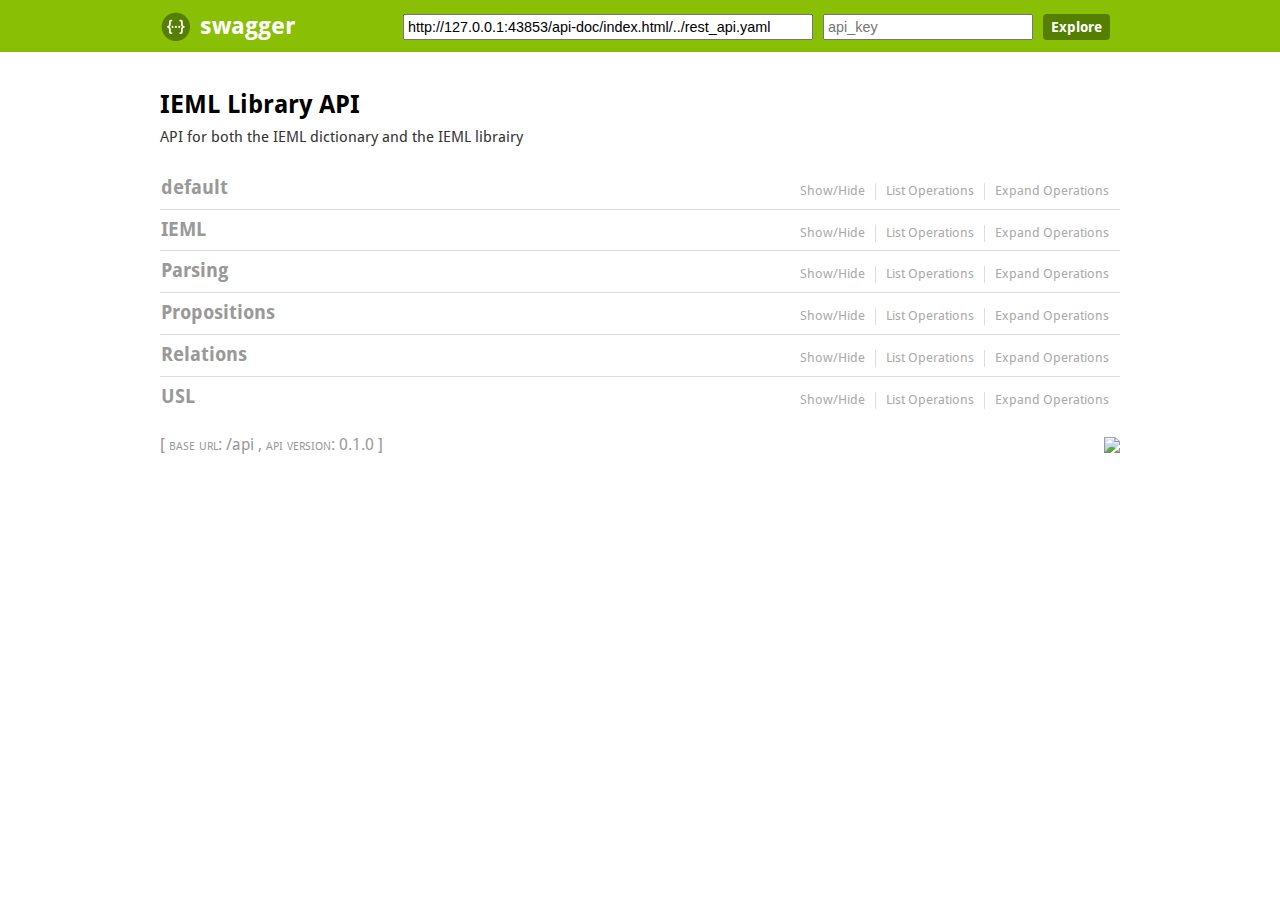
==== api-doc/index.html @ 980a337f "Merge branch 'features/dictionary_server' of https://github.com/IEMLdev/propositions-restful-server " ====
<!DOCTYPE html>
<html>
<head>
  <meta charset="UTF-8">
  <title>Swagger UI</title>
  <link rel="icon" type="image/png" href="images/favicon-32x32.png" sizes="32x32" />
  <link rel="icon" type="image/png" href="images/favicon-16x16.png" sizes="16x16" />
  <link href='css/typography.css' media='screen' rel='stylesheet' type='text/css'/>
  <link href='css/reset.css' media='screen' rel='stylesheet' type='text/css'/>
  <link href='css/screen.css' media='screen' rel='stylesheet' type='text/css'/>
  <link href='css/reset.css' media='print' rel='stylesheet' type='text/css'/>
  <link href='css/print.css' media='print' rel='stylesheet' type='text/css'/>
  <script src='lib/jquery-1.8.0.min.js' type='text/javascript'></script>
  <script src='lib/jquery.slideto.min.js' type='text/javascript'></script>
  <script src='lib/jquery.wiggle.min.js' type='text/javascript'></script>
  <script src='lib/jquery.ba-bbq.min.js' type='text/javascript'></script>
  <script src='lib/handlebars-2.0.0.js' type='text/javascript'></script>
  <script src='lib/underscore-min.js' type='text/javascript'></script>
  <script src='lib/backbone-min.js' type='text/javascript'></script>
  <script src='swagger-ui.js' type='text/javascript'></script>
  <script src='lib/highlight.7.3.pack.js' type='text/javascript'></script>
  <script src='lib/jsoneditor.min.js' type='text/javascript'></script>
  <script src='lib/marked.js' type='text/javascript'></script>
  <script src='lib/swagger-oauth.js' type='text/javascript'></script>

  <!-- Some basic translations -->
  <!-- <script src='lang/translator.js' type='text/javascript'></script> -->
  <!-- <script src='lang/ru.js' type='text/javascript'></script> -->
  <!-- <script src='lang/en.js' type='text/javascript'></script> -->

  <script type="text/javascript">
    $(function () {
      var url = window.location.search.match(/url=([^&]+)/);
      if (url && url.length > 1) {
        url = decodeURIComponent(url[1]);
      } else {
        url = "../rest_api.yaml";
      }

      // Pre load translate...
      if(window.SwaggerTranslator) {
        window.SwaggerTranslator.translate();
      }
      window.swaggerUi = new SwaggerUi({
        url: url,
        dom_id: "swagger-ui-container",
        supportedSubmitMethods: ['get', 'post', 'put', 'delete', 'patch'],
        onComplete: function(swaggerApi, swaggerUi){
          if(typeof initOAuth == "function") {
            initOAuth({
              clientId: "your-client-id",
              clientSecret: "your-client-secret-if-required",
              realm: "your-realms",
              appName: "your-app-name", 
              scopeSeparator: ",",
              additionalQueryStringParams: {}
            });
          }

          if(window.SwaggerTranslator) {
            window.SwaggerTranslator.translate();
          }

          $('pre code').each(function(i, e) {
            hljs.highlightBlock(e)
          });

          addApiKeyAuthorization();
        },
        onFailure: function(data) {
          log("Unable to Load SwaggerUI");
        },
        docExpansion: "none",
        jsonEditor: false,
        apisSorter: "alpha",
        defaultModelRendering: 'schema',
        showRequestHeaders: false
      });

      function addApiKeyAuthorization(){
        var key = encodeURIComponent($('#input_apiKey')[0].value);
        if(key && key.trim() != "") {
            var apiKeyAuth = new SwaggerClient.ApiKeyAuthorization("api_key", key, "query");
            window.swaggerUi.api.clientAuthorizations.add("api_key", apiKeyAuth);
            log("added key " + key);
        }
      }

      $('#input_apiKey').change(addApiKeyAuthorization);

      // if you have an apiKey you would like to pre-populate on the page for demonstration purposes...
      /*
        var apiKey = "myApiKeyXXXX123456789";
        $('#input_apiKey').val(apiKey);
      */

      window.swaggerUi.load();

      function log() {
        if ('console' in window) {
          console.log.apply(console, arguments);
        }
      }
  });
  </script>
</head>

<body class="swagger-section">
<div id='header'>
  <div class="swagger-ui-wrap">
    <a id="logo" href="http://swagger.io">swagger</a>
    <form id='api_selector'>
      <div class='input'><input placeholder="http://example.com/api" id="input_baseUrl" name="baseUrl" type="text"/></div>
      <div class='input'><input placeholder="api_key" id="input_apiKey" name="apiKey" type="text"/></div>
      <div class='input'><a id="explore" href="#" data-sw-translate>Explore</a></div>
    </form>
  </div>
</div>

<div id="message-bar" class="swagger-ui-wrap" data-sw-translate>&nbsp;</div>
<div id="swagger-ui-container" class="swagger-ui-wrap"></div>
</body>
</html>
---- api-doc/css/typography.css ----
/* Google Font's Droid Sans */
@font-face {
  font-family: 'Droid Sans';
  font-style: normal;
  font-weight: 400;
  src: local('Droid Sans'), local('DroidSans'), url('../fonts/DroidSans.ttf') format('truetype');
}
/* Google Font's Droid Sans Bold */
@font-face {
  font-family: 'Droid Sans';
  font-style: normal;
  font-weight: 700;
  src: local('Droid Sans Bold'), local('DroidSans-Bold'), url('../fonts/DroidSans-Bold.ttf') format('truetype');
}
---- api-doc/css/screen.css ----
/* Original style from softwaremaniacs.org (c) Ivan Sagalaev <Maniac@SoftwareManiacs.Org> */
.swagger-section pre code {
  display: block;
  padding: 0.5em;
  background: #F0F0F0;
}
.swagger-section pre code,
.swagger-section pre .subst,
.swagger-section pre .tag .title,
.swagger-section pre .lisp .title,
.swagger-section pre .clojure .built_in,
.swagger-section pre .nginx .title {
  color: black;
}
.swagger-section pre .string,
.swagger-section pre .title,
.swagger-section pre .constant,
.swagger-section pre .parent,
.swagger-section pre .tag .value,
.swagger-section pre .rules .value,
.swagger-section pre .rules .value .number,
.swagger-section pre .preprocessor,
.swagger-section pre .ruby .symbol,
.swagger-section pre .ruby .symbol .string,
.swagger-section pre .aggregate,
.swagger-section pre .template_tag,
.swagger-section pre .django .variable,
.swagger-section pre .smalltalk .class,
.swagger-section pre .addition,
.swagger-section pre .flow,
.swagger-section pre .stream,
.swagger-section pre .bash .variable,
.swagger-section pre .apache .tag,
.swagger-section pre .apache .cbracket,
.swagger-section pre .tex .command,
.swagger-section pre .tex .special,
.swagger-section pre .erlang_repl .function_or_atom,
.swagger-section pre .markdown .header {
  color: #800;
}
.swagger-section pre .comment,
.swagger-section pre .annotation,
.swagger-section pre .template_comment,
.swagger-section pre .diff .header,
.swagger-section pre .chunk,
.swagger-section pre .markdown .blockquote {
  color: #888;
}
.swagger-section pre .number,
.swagger-section pre .date,
.swagger-section pre .regexp,
.swagger-section pre .literal,
.swagger-section pre .smalltalk .symbol,
.swagger-section pre .smalltalk .char,
.swagger-section pre .go .constant,
.swagger-section pre .change,
.swagger-section pre .markdown .bullet,
.swagger-section pre .markdown .link_url {
  color: #080;
}
.swagger-section pre .label,
.swagger-section pre .javadoc,
.swagger-section pre .ruby .string,
.swagger-section pre .decorator,
.swagger-section pre .filter .argument,
.swagger-section pre .localvars,
.swagger-section pre .array,
.swagger-section pre .attr_selector,
.swagger-section pre .important,
.swagger-section pre .pseudo,
.swagger-section pre .pi,
.swagger-section pre .doctype,
.swagger-section pre .deletion,
.swagger-section pre .envvar,
.swagger-section pre .shebang,
.swagger-section pre .apache .sqbracket,
.swagger-section pre .nginx .built_in,
.swagger-section pre .tex .formula,
.swagger-section pre .erlang_repl .reserved,
.swagger-section pre .prompt,
.swagger-section pre .markdown .link_label,
.swagger-section pre .vhdl .attribute,
.swagger-section pre .clojure .attribute,
.swagger-section pre .coffeescript .property {
  color: #8888ff;
}
.swagger-section pre .keyword,
.swagger-section pre .id,
.swagger-section pre .phpdoc,
.swagger-section pre .title,
.swagger-section pre .built_in,
.swagger-section pre .aggregate,
.swagger-section pre .css .tag,
.swagger-section pre .javadoctag,
.swagger-section pre .phpdoc,
.swagger-section pre .yardoctag,
.swagger-section pre .smalltalk .class,
.swagger-section pre .winutils,
.swagger-section pre .bash .variable,
.swagger-section pre .apache .tag,
.swagger-section pre .go .typename,
.swagger-section pre .tex .command,
.swagger-section pre .markdown .strong,
.swagger-section pre .request,
.swagger-section pre .status {
  font-weight: bold;
}
.swagger-section pre .markdown .emphasis {
  font-style: italic;
}
.swagger-section pre .nginx .built_in {
  font-weight: normal;
}
.swagger-section pre .coffeescript .javascript,
.swagger-section pre .javascript .xml,
.swagger-section pre .tex .formula,
.swagger-section pre .xml .javascript,
.swagger-section pre .xml .vbscript,
.swagger-section pre .xml .css,
.swagger-section pre .xml .cdata {
  opacity: 0.5;
}
.swagger-section .swagger-ui-wrap {
  line-height: 1;
  font-family: "Droid Sans", sans-serif;
  max-width: 960px;
  margin-left: auto;
  margin-right: auto;
  /* JSONEditor specific styling */
}
.swagger-section .swagger-ui-wrap b,
.swagger-section .swagger-ui-wrap strong {
  font-family: "Droid Sans", sans-serif;
  font-weight: bold;
}
.swagger-section .swagger-ui-wrap q,
.swagger-section .swagger-ui-wrap blockquote {
  quotes: none;
}
.swagger-section .swagger-ui-wrap p {
  line-height: 1.4em;
  padding: 0 0 10px;
  color: #333333;
}
.swagger-section .swagger-ui-wrap q:before,
.swagger-section .swagger-ui-wrap q:after,
.swagger-section .swagger-ui-wrap blockquote:before,
.swagger-section .swagger-ui-wrap blockquote:after {
  content: none;
}
.swagger-section .swagger-ui-wrap .heading_with_menu h1,
.swagger-section .swagger-ui-wrap .heading_with_menu h2,
.swagger-section .swagger-ui-wrap .heading_with_menu h3,
.swagger-section .swagger-ui-wrap .heading_with_menu h4,
.swagger-section .swagger-ui-wrap .heading_with_menu h5,
.swagger-section .swagger-ui-wrap .heading_with_menu h6 {
  display: block;
  clear: none;
  float: left;
  -moz-box-sizing: border-box;
  -webkit-box-sizing: border-box;
  -ms-box-sizing: border-box;
  box-sizing: border-box;
  width: 60%;
}
.swagger-section .swagger-ui-wrap table {
  border-collapse: collapse;
  border-spacing: 0;
}
.swagger-section .swagger-ui-wrap table thead tr th {
  padding: 5px;
  font-size: 0.9em;
  color: #666666;
  border-bottom: 1px solid #999999;
}
.swagger-section .swagger-ui-wrap table tbody tr:last-child td {
  border-bottom: none;
}
.swagger-section .swagger-ui-wrap table tbody tr.offset {
  background-color: #f0f0f0;
}
.swagger-section .swagger-ui-wrap table tbody tr td {
  padding: 6px;
  font-size: 0.9em;
  border-bottom: 1px solid #cccccc;
  vertical-align: top;
  line-height: 1.3em;
}
.swagger-section .swagger-ui-wrap ol {
  margin: 0px 0 10px;
  padding: 0 0 0 18px;
  list-style-type: decimal;
}
.swagger-section .swagger-ui-wrap ol li {
  padding: 5px 0px;
  font-size: 0.9em;
  color: #333333;
}
.swagger-section .swagger-ui-wrap ol,
.swagger-section .swagger-ui-wrap ul {
  list-style: none;
}
.swagger-section .swagger-ui-wrap h1 a,
.swagger-section .swagger-ui-wrap h2 a,
.swagger-section .swagger-ui-wrap h3 a,
.swagger-section .swagger-ui-wrap h4 a,
.swagger-section .swagger-ui-wrap h5 a,
.swagger-section .swagger-ui-wrap h6 a {
  text-decoration: none;
}
.swagger-section .swagger-ui-wrap h1 a:hover,
.swagger-section .swagger-ui-wrap h2 a:hover,
.swagger-section .swagger-ui-wrap h3 a:hover,
.swagger-section .swagger-ui-wrap h4 a:hover,
.swagger-section .swagger-ui-wrap h5 a:hover,
.swagger-section .swagger-ui-wrap h6 a:hover {
  text-decoration: underline;
}
.swagger-section .swagger-ui-wrap h1 span.divider,
.swagger-section .swagger-ui-wrap h2 span.divider,
.swagger-section .swagger-ui-wrap h3 span.divider,
.swagger-section .swagger-ui-wrap h4 span.divider,
.swagger-section .swagger-ui-wrap h5 span.divider,
.swagger-section .swagger-ui-wrap h6 span.divider {
  color: #aaaaaa;
}
.swagger-section .swagger-ui-wrap a {
  color: #547f00;
}
.swagger-section .swagger-ui-wrap a img {
  border: none;
}
.swagger-section .swagger-ui-wrap article,
.swagger-section .swagger-ui-wrap aside,
.swagger-section .swagger-ui-wrap details,
.swagger-section .swagger-ui-wrap figcaption,
.swagger-section .swagger-ui-wrap figure,
.swagger-section .swagger-ui-wrap footer,
.swagger-section .swagger-ui-wrap header,
.swagger-section .swagger-ui-wrap hgroup,
.swagger-section .swagger-ui-wrap menu,
.swagger-section .swagger-ui-wrap nav,
.swagger-section .swagger-ui-wrap section,
.swagger-section .swagger-ui-wrap summary {
  display: block;
}
.swagger-section .swagger-ui-wrap pre {
  font-family: "Anonymous Pro", "Menlo", "Consolas", "Bitstream Vera Sans Mono", "Courier New", monospace;
  background-color: #fcf6db;
  border: 1px solid #e5e0c6;
  padding: 10px;
}
.swagger-section .swagger-ui-wrap pre code {
  line-height: 1.6em;
  background: none;
}
.swagger-section .swagger-ui-wrap .content > .content-type > div > label {
  clear: both;
  display: block;
  color: #0F6AB4;
  font-size: 1.1em;
  margin: 0;
  padding: 15px 0 5px;
}
.swagger-section .swagger-ui-wrap .content pre {
  font-size: 12px;
  margin-top: 5px;
  padding: 5px;
}
.swagger-section .swagger-ui-wrap .icon-btn {
  cursor: pointer;
}
.swagger-section .swagger-ui-wrap .info_title {
  padding-bottom: 10px;
  font-weight: bold;
  font-size: 25px;
}
.swagger-section .swagger-ui-wrap .footer {
  margin-top: 20px;
}
.swagger-section .swagger-ui-wrap p.big,
.swagger-section .swagger-ui-wrap div.big p {
  font-size: 1em;
  margin-bottom: 10px;
}
.swagger-section .swagger-ui-wrap form.fullwidth ol li.string input,
.swagger-section .swagger-ui-wrap form.fullwidth ol li.url input,
.swagger-section .swagger-ui-wrap form.fullwidth ol li.text textarea,
.swagger-section .swagger-ui-wrap form.fullwidth ol li.numeric input {
  width: 500px !important;
}
.swagger-section .swagger-ui-wrap .info_license {
  padding-bottom: 5px;
}
.swagger-section .swagger-ui-wrap .info_tos {
  padding-bottom: 5px;
}
.swagger-section .swagger-ui-wrap .message-fail {
  color: #cc0000;
}
.swagger-section .swagger-ui-wrap .info_url {
  padding-bottom: 5px;
}
.swagger-section .swagger-ui-wrap .info_email {
  padding-bottom: 5px;
}
.swagger-section .swagger-ui-wrap .info_name {
  padding-bottom: 5px;
}
.swagger-section .swagger-ui-wrap .info_description {
  padding-bottom: 10px;
  font-size: 15px;
}
.swagger-section .swagger-ui-wrap .markdown ol li,
.swagger-section .swagger-ui-wrap .markdown ul li {
  padding: 3px 0px;
  line-height: 1.4em;
  color: #333333;
}
.swagger-section .swagger-ui-wrap form.formtastic fieldset.inputs ol li.string input,
.swagger-section .swagger-ui-wrap form.formtastic fieldset.inputs ol li.url input,
.swagger-section .swagger-ui-wrap form.formtastic fieldset.inputs ol li.numeric input {
  display: block;
  padding: 4px;
  width: auto;
  clear: both;
}
.swagger-section .swagger-ui-wrap form.formtastic fieldset.inputs ol li.string input.title,
.swagger-section .swagger-ui-wrap form.formtastic fieldset.inputs ol li.url input.title,
.swagger-section .swagger-ui-wrap form.formtastic fieldset.inputs ol li.numeric input.title {
  font-size: 1.3em;
}
.swagger-section .swagger-ui-wrap table.fullwidth {
  width: 100%;
}
.swagger-section .swagger-ui-wrap .model-signature {
  font-family: "Droid Sans", sans-serif;
  font-size: 1em;
  line-height: 1.5em;
}
.swagger-section .swagger-ui-wrap .model-signature .signature-nav a {
  text-decoration: none;
  color: #AAA;
}
.swagger-section .swagger-ui-wrap .model-signature .signature-nav a:hover {
  text-decoration: underline;
  color: black;
}
.swagger-section .swagger-ui-wrap .model-signature .signature-nav .selected {
  color: black;
  text-decoration: none;
}
.swagger-section .swagger-ui-wrap .model-signature .propType {
  color: #5555aa;
}
.swagger-section .swagger-ui-wrap .model-signature pre:hover {
  background-color: #ffffdd;
}
.swagger-section .swagger-ui-wrap .model-signature pre {
  font-size: .85em;
  line-height: 1.2em;
  overflow: auto;
  max-height: 200px;
  cursor: pointer;
}
.swagger-section .swagger-ui-wrap .model-signature ul.signature-nav {
  display: block;
  margin: 0;
  padding: 0;
}
.swagger-section .swagger-ui-wrap .model-signature ul.signature-nav li:last-child {
  padding-right: 0;
  border-right: none;
}
.swagger-section .swagger-ui-wrap .model-signature ul.signature-nav li {
  float: left;
  margin: 0 5px 5px 0;
  padding: 2px 5px 2px 0;
  border-right: 1px solid #ddd;
}
.swagger-section .swagger-ui-wrap .model-signature .propOpt {
  color: #555;
}
.swagger-section .swagger-ui-wrap .model-signature .snippet small {
  font-size: 0.75em;
}
.swagger-section .swagger-ui-wrap .model-signature .propOptKey {
  font-style: italic;
}
.swagger-section .swagger-ui-wrap .model-signature .description .strong {
  font-weight: bold;
  color: #000;
  font-size: .9em;
}
.swagger-section .swagger-ui-wrap .model-signature .description div {
  font-size: 0.9em;
  line-height: 1.5em;
  margin-left: 1em;
}
.swagger-section .swagger-ui-wrap .model-signature .description .stronger {
  font-weight: bold;
  color: #000;
}
.swagger-section .swagger-ui-wrap .model-signature .description .propWrap .optionsWrapper {
  border-spacing: 0;
  position: absolute;
  background-color: #ffffff;
  border: 1px solid #bbbbbb;
  display: none;
  font-size: 11px;
  max-width: 400px;
  line-height: 30px;
  color: black;
  padding: 5px;
  margin-left: 10px;
}
.swagger-section .swagger-ui-wrap .model-signature .description .propWrap .optionsWrapper th {
  text-align: center;
  background-color: #eeeeee;
  border: 1px solid #bbbbbb;
  font-size: 11px;
  color: #666666;
  font-weight: bold;
  padding: 5px;
  line-height: 15px;
}
.swagger-section .swagger-ui-wrap .model-signature .description .propWrap .optionsWrapper .optionName {
  font-weight: bold;
}
.swagger-section .swagger-ui-wrap .model-signature .description .propDesc.markdown > p:first-child,
.swagger-section .swagger-ui-wrap .model-signature .description .propDesc.markdown > p:last-child {
  display: inline;
}
.swagger-section .swagger-ui-wrap .model-signature .description .propDesc.markdown > p:not(:first-child):before {
  display: block;
  content: '';
}
.swagger-section .swagger-ui-wrap .model-signature .description span:last-of-type.propDesc.markdown > p:only-child {
  margin-right: -3px;
}
.swagger-section .swagger-ui-wrap .model-signature .propName {
  font-weight: bold;
}
.swagger-section .swagger-ui-wrap .model-signature .signature-container {
  clear: both;
}
.swagger-section .swagger-ui-wrap .body-textarea {
  width: 300px;
  height: 100px;
  border: 1px solid #aaa;
}
.swagger-section .swagger-ui-wrap .markdown p code,
.swagger-section .swagger-ui-wrap .markdown li code {
  font-family: "Anonymous Pro", "Menlo", "Consolas", "Bitstream Vera Sans Mono", "Courier New", monospace;
  background-color: #f0f0f0;
  color: black;
  padding: 1px 3px;
}
.swagger-section .swagger-ui-wrap .required {
  font-weight: bold;
}
.swagger-section .swagger-ui-wrap .editor_holder {
  font-family: "Anonymous Pro", "Menlo", "Consolas", "Bitstream Vera Sans Mono", "Courier New", monospace;
  font-size: 0.9em;
}
.swagger-section .swagger-ui-wrap .editor_holder label {
  font-weight: normal!important;
  /* JSONEditor uses bold by default for all labels, we revert that back to normal to not give the impression that by default fields are required */
}
.swagger-section .swagger-ui-wrap .editor_holder label.required {
  font-weight: bold!important;
}
.swagger-section .swagger-ui-wrap input.parameter {
  width: 300px;
  border: 1px solid #aaa;
}
.swagger-section .swagger-ui-wrap h1 {
  color: black;
  font-size: 1.5em;
  line-height: 1.3em;
  padding: 10px 0 10px 0;
  font-family: "Droid Sans", sans-serif;
  font-weight: bold;
}
.swagger-section .swagger-ui-wrap .heading_with_menu {
  float: none;
  clear: both;
  overflow: hidden;
  display: block;
}
.swagger-section .swagger-ui-wrap .heading_with_menu ul {
  display: block;
  clear: none;
  float: right;
  -moz-box-sizing: border-box;
  -webkit-box-sizing: border-box;
  -ms-box-sizing: border-box;
  box-sizing: border-box;
  margin-top: 10px;
}
.swagger-section .swagger-ui-wrap h2 {
  color: black;
  font-size: 1.3em;
  padding: 10px 0 10px 0;
}
.swagger-section .swagger-ui-wrap h2 a {
  color: black;
}
.swagger-section .swagger-ui-wrap h2 span.sub {
  font-size: 0.7em;
  color: #999999;
  font-style: italic;
}
.swagger-section .swagger-ui-wrap h2 span.sub a {
  color: #777777;
}
.swagger-section .swagger-ui-wrap span.weak {
  color: #666666;
}
.swagger-section .swagger-ui-wrap .message-success {
  color: #89BF04;
}
.swagger-section .swagger-ui-wrap caption,
.swagger-section .swagger-ui-wrap th,
.swagger-section .swagger-ui-wrap td {
  text-align: left;
  font-weight: normal;
  vertical-align: middle;
}
.swagger-section .swagger-ui-wrap .code {
  font-family: "Anonymous Pro", "Menlo", "Consolas", "Bitstream Vera Sans Mono", "Courier New", monospace;
}
.swagger-section .swagger-ui-wrap form.formtastic fieldset.inputs ol li.text textarea {
  font-family: "Droid Sans", sans-serif;
  height: 250px;
  padding: 4px;
  display: block;
  clear: both;
}
.swagger-section .swagger-ui-wrap form.formtastic fieldset.inputs ol li.select select {
  display: block;
  clear: both;
}
.swagger-section .swagger-ui-wrap form.formtastic fieldset.inputs ol li.boolean {
  float: none;
  clear: both;
  overflow: hidden;
  display: block;
}
.swagger-section .swagger-ui-wrap form.formtastic fieldset.inputs ol li.boolean label {
  display: block;
  float: left;
  clear: none;
  margin: 0;
  padding: 0;
}
.swagger-section .swagger-ui-wrap form.formtastic fieldset.inputs ol li.boolean input {
  display: block;
  float: left;
  clear: none;
  margin: 0 5px 0 0;
}
.swagger-section .swagger-ui-wrap form.formtastic fieldset.inputs ol li.required label {
  color: black;
}
.swagger-section .swagger-ui-wrap form.formtastic fieldset.inputs ol li label {
  display: block;
  clear: both;
  width: auto;
  padding: 0 0 3px;
  color: #666666;
}
.swagger-section .swagger-ui-wrap form.formtastic fieldset.inputs ol li label abbr {
  padding-left: 3px;
  color: #888888;
}
.swagger-section .swagger-ui-wrap form.formtastic fieldset.inputs ol li p.inline-hints {
  margin-left: 0;
  font-style: italic;
  font-size: 0.9em;
  margin: 0;
}
.swagger-section .swagger-ui-wrap form.formtastic fieldset.buttons {
  margin: 0;
  padding: 0;
}
.swagger-section .swagger-ui-wrap span.blank,
.swagger-section .swagger-ui-wrap span.empty {
  color: #888888;
  font-style: italic;
}
.swagger-section .swagger-ui-wrap .markdown h3 {
  color: #547f00;
}
.swagger-section .swagger-ui-wrap .markdown h4 {
  color: #666666;
}
.swagger-section .swagger-ui-wrap .markdown pre {
  font-family: "Anonymous Pro", "Menlo", "Consolas", "Bitstream Vera Sans Mono", "Courier New", monospace;
  background-color: #fcf6db;
  border: 1px solid #e5e0c6;
  padding: 10px;
  margin: 0 0 10px 0;
}
.swagger-section .swagger-ui-wrap .markdown pre code {
  line-height: 1.6em;
}
.swagger-section .swagger-ui-wrap div.gist {
  margin: 20px 0 25px 0 !important;
}
.swagger-section .swagger-ui-wrap ul#resources {
  font-family: "Droid Sans", sans-serif;
  font-size: 0.9em;
}
.swagger-section .swagger-ui-wrap ul#resources li.resource {
  border-bottom: 1px solid #dddddd;
}
.swagger-section .swagger-ui-wrap ul#resources li.resource:hover div.heading h2 a,
.swagger-section .swagger-ui-wrap ul#resources li.resource.active div.heading h2 a {
  color: black;
}
.swagger-section .swagger-ui-wrap ul#resources li.resource:hover div.heading ul.options li a,
.swagger-section .swagger-ui-wrap ul#resources li.resource.active div.heading ul.options li a {
  color: #555555;
}
.swagger-section .swagger-ui-wrap ul#resources li.resource:last-child {
  border-bottom: none;
}
.swagger-section .swagger-ui-wrap ul#resources li.resource div.heading {
  border: 1px solid transparent;
  float: none;
  clear: both;
  overflow: hidden;
  display: block;
}
.swagger-section .swagger-ui-wrap ul#resources li.resource div.heading ul.options {
  overflow: hidden;
  padding: 0;
  display: block;
  clear: none;
  float: right;
  margin: 14px 10px 0 0;
}
.swagger-section .swagger-ui-wrap ul#resources li.resource div.heading ul.options li {
  float: left;
  clear: none;
  margin: 0;
  padding: 2px 10px;
  border-right: 1px solid #dddddd;
  color: #666666;
  font-size: 0.9em;
}
.swagger-section .swagger-ui-wrap ul#resources li.resource div.heading ul.options li a {
  color: #aaaaaa;
  text-decoration: none;
}
.swagger-section .swagger-ui-wrap ul#resources li.resource div.heading ul.options li a:hover {
  text-decoration: underline;
  color: black;
}
.swagger-section .swagger-ui-wrap ul#resources li.resource div.heading ul.options li a:hover,
.swagger-section .swagger-ui-wrap ul#resources li.resource div.heading ul.options li a:active,
.swagger-section .swagger-ui-wrap ul#resources li.resource div.heading ul.options li a.active {
  text-decoration: underline;
}
.swagger-section .swagger-ui-wrap ul#resources li.resource div.heading ul.options li:first-child,
.swagger-section .swagger-ui-wrap ul#resources li.resource div.heading ul.options li.first {
  padding-left: 0;
}
.swagger-section .swagger-ui-wrap ul#resources li.resource div.heading ul.options li:last-child,
.swagger-section .swagger-ui-wrap ul#resources li.resource div.heading ul.options li.last {
  padding-right: 0;
  border-right: none;
}
.swagger-section .swagger-ui-wrap ul#resources li.resource div.heading ul.options:first-child,
.swagger-section .swagger-ui-wrap ul#resources li.resource div.heading ul.options.first {
  padding-left: 0;
}
.swagger-section .swagger-ui-wrap ul#resources li.resource div.heading h2 {
  color: #999999;
  padding-left: 0;
  display: block;
  clear: none;
  float: left;
  font-family: "Droid Sans", sans-serif;
  font-weight: bold;
}
.swagger-section .swagger-ui-wrap ul#resources li.resource div.heading h2 a {
  color: #999999;
}
.swagger-section .swagger-ui-wrap ul#resources li.resource div.heading h2 a:hover {
  color: black;
}
.swagger-section .swagger-ui-wrap ul#resources li.resource ul.endpoints li.endpoint ul.operations li.operation {
  float: none;
  clear: both;
  overflow: hidden;
  display: block;
  margin: 0 0 10px;
  padding: 0;
}
.swagger-section .swagger-ui-wrap ul#resources li.resource ul.endpoints li.endpoint ul.operations li.operation div.heading {
  float: none;
  clear: both;
  overflow: hidden;
  display: block;
  margin: 0;
  padding: 0;
}
.swagger-section .swagger-ui-wrap ul#resources li.resource ul.endpoints li.endpoint ul.operations li.operation div.heading h3 {
  display: block;
  clear: none;
  float: left;
  width: auto;
  margin: 0;
  padding: 0;
  line-height: 1.1em;
  color: black;
}
.swagger-section .swagger-ui-wrap ul#resources li.resource ul.endpoints li.endpoint ul.operations li.operation div.heading h3 span.path {
  padding-left: 10px;
}
.swagger-section .swagger-ui-wrap ul#resources li.resource ul.endpoints li.endpoint ul.operations li.operation div.heading h3 span.path a {
  color: black;
  text-decoration: none;
}
.swagger-section .swagger-ui-wrap ul#resources li.resource ul.endpoints li.endpoint ul.operations li.operation div.heading h3 span.path a:hover {
  text-decoration: underline;
}
.swagger-section .swagger-ui-wrap ul#resources li.resource ul.endpoints li.endpoint ul.operations li.operation div.heading h3 span.http_method a {
  text-transform: uppercase;
  text-decoration: none;
  color: white;
  display: inline-block;
  width: 50px;
  font-size: 0.7em;
  text-align: center;
  padding: 7px 0 4px;
  -moz-border-radius: 2px;
  -webkit-border-radius: 2px;
  -o-border-radius: 2px;
  -ms-border-radius: 2px;
  -khtml-border-radius: 2px;
  border-radius: 2px;
}
.swagger-section .swagger-ui-wrap ul#resources li.resource ul.endpoints li.endpoint ul.operations li.operation div.heading h3 span {
  margin: 0;
  padding: 0;
}
.swagger-section .swagger-ui-wrap ul#resources li.resource ul.endpoints li.endpoint ul.operations li.operation div.heading ul.options {
  overflow: hidden;
  padding: 0;
  display: block;
  clear: none;
  float: right;
  margin: 6px 10px 0 0;
}
.swagger-section .swagger-ui-wrap ul#resources li.resource ul.endpoints li.endpoint ul.operations li.operation div.heading ul.options li {
  float: left;
  clear: none;
  margin: 0;
  padding: 2px 10px;
  font-size: 0.9em;
}
.swagger-section .swagger-ui-wrap ul#resources li.resource ul.endpoints li.endpoint ul.operations li.operation div.heading ul.options li a {
  text-decoration: none;
}
.swagger-section .swagger-ui-wrap ul#resources li.resource ul.endpoints li.endpoint ul.operations li.operation div.heading ul.options li.access {
  color: black;
}
.swagger-section .swagger-ui-wrap ul#resources li.resource ul.endpoints li.endpoint ul.operations li.operation div.content {
  border-top: none;
  padding: 10px;
  -moz-border-radius-bottomleft: 6px;
  -webkit-border-bottom-left-radius: 6px;
  -o-border-bottom-left-radius: 6px;
  -ms-border-bottom-left-radius: 6px;
  -khtml-border-bottom-left-radius: 6px;
  border-bottom-left-radius: 6px;
  -moz-border-radius-bottomright: 6px;
  -webkit-border-bottom-right-radius: 6px;
  -o-border-bottom-right-radius: 6px;
  -ms-border-bottom-right-radius: 6px;
  -khtml-border-bottom-right-radius: 6px;
  border-bottom-right-radius: 6px;
  margin: 0 0 20px;
}
.swagger-section .swagger-ui-wrap ul#resources li.resource ul.endpoints li.endpoint ul.operations li.operation div.content h4 {
  font-size: 1.1em;
  margin: 0;
  padding: 15px 0 5px;
}
.swagger-section .swagger-ui-wrap ul#resources li.resource ul.endpoints li.endpoint ul.operations li.operation div.content div.sandbox_header {
  float: none;
  clear: both;
  overflow: hidden;
  display: block;
}
.swagger-section .swagger-ui-wrap ul#resources li.resource ul.endpoints li.endpoint ul.operations li.operation div.content div.sandbox_header a {
  padding: 4px 0 0 10px;
  display: inline-block;
  font-size: 0.9em;
}
.swagger-section .swagger-ui-wrap ul#resources li.resource ul.endpoints li.endpoint ul.operations li.operation div.content div.sandbox_header input.submit {
  display: block;
  clear: none;
  float: left;
  padding: 6px 8px;
}
.swagger-section .swagger-ui-wrap ul#resources li.resource ul.endpoints li.endpoint ul.operations li.operation div.content div.sandbox_header span.response_throbber {
  background-image: url('../images/throbber.gif');
  width: 128px;
  height: 16px;
  display: block;
  clear: none;
  float: right;
}
.swagger-section .swagger-ui-wrap ul#resources li.resource ul.endpoints li.endpoint ul.operations li.operation div.content form input[type='text'].error {
  outline: 2px solid black;
  outline-color: #cc0000;
}
.swagger-section .swagger-ui-wrap ul#resources li.resource ul.endpoints li.endpoint ul.operations li.operation div.content form select[name='parameterContentType'] {
  max-width: 300px;
}
.swagger-section .swagger-ui-wrap ul#resources li.resource ul.endpoints li.endpoint ul.operations li.operation div.content div.response div.block pre {
  font-family: "Anonymous Pro", "Menlo", "Consolas", "Bitstream Vera Sans Mono", "Courier New", monospace;
  padding: 10px;
  font-size: 0.9em;
  max-height: 400px;
  overflow-y: auto;
}
.swagger-section .swagger-ui-wrap ul#resources li.resource ul.endpoints li.endpoint ul.operations li.operation.put div.heading {
  background-color: #f9f2e9;
  border: 1px solid #f0e0ca;
}
.swagger-section .swagger-ui-wrap ul#resources li.resource ul.endpoints li.endpoint ul.operations li.operation.put div.heading h3 span.http_method a {
  background-color: #c5862b;
}
.swagger-section .swagger-ui-wrap ul#resources li.resource ul.endpoints li.endpoint ul.operations li.operation.put div.heading ul.options li {
  border-right: 1px solid #dddddd;
  border-right-color: #f0e0ca;
  color: #c5862b;
}
.swagger-section .swagger-ui-wrap ul#resources li.resource ul.endpoints li.endpoint ul.operations li.operation.put div.heading ul.options li a {
  color: #c5862b;
}
.swagger-section .swagger-ui-wrap ul#resources li.resource ul.endpoints li.endpoint ul.operations li.operation.put div.content {
  background-color: #faf5ee;
  border: 1px solid #f0e0ca;
}
.swagger-section .swagger-ui-wrap ul#resources li.resource ul.endpoints li.endpoint ul.operations li.operation.put div.content h4 {
  color: #c5862b;
}
.swagger-section .swagger-ui-wrap ul#resources li.resource ul.endpoints li.endpoint ul.operations li.operation.put div.content div.sandbox_header a {
  color: #dcb67f;
}
.swagger-section .swagger-ui-wrap ul#resources li.resource ul.endpoints li.endpoint ul.operations li.operation.head div.heading {
  background-color: #fcffcd;
  border: 1px solid black;
  border-color: #ffd20f;
}
.swagger-section .swagger-ui-wrap ul#resources li.resource ul.endpoints li.endpoint ul.operations li.operation.head div.heading h3 span.http_method a {
  text-transform: uppercase;
  background-color: #ffd20f;
}
.swagger-section .swagger-ui-wrap ul#resources li.resource ul.endpoints li.endpoint ul.operations li.operation.head div.heading ul.options li {
  border-right: 1px solid #dddddd;
  border-right-color: #ffd20f;
  color: #ffd20f;
}
.swagger-section .swagger-ui-wrap ul#resources li.resource ul.endpoints li.endpoint ul.operations li.operation.head div.heading ul.options li a {
  color: #ffd20f;
}
.swagger-section .swagger-ui-wrap ul#resources li.resource ul.endpoints li.endpoint ul.operations li.operation.head div.content {
  background-color: #fcffcd;
  border: 1px solid black;
  border-color: #ffd20f;
}
.swagger-section .swagger-ui-wrap ul#resources li.resource ul.endpoints li.endpoint ul.operations li.operation.head div.content h4 {
  color: #ffd20f;
}
.swagger-section .swagger-ui-wrap ul#resources li.resource ul.endpoints li.endpoint ul.operations li.operation.head div.content div.sandbox_header a {
  color: #6fc992;
}
.swagger-section .swagger-ui-wrap ul#resources li.resource ul.endpoints li.endpoint ul.operations li.operation.delete div.heading {
  background-color: #f5e8e8;
  border: 1px solid #e8c6c7;
}
.swagger-section .swagger-ui-wrap ul#resources li.resource ul.endpoints li.endpoint ul.operations li.operation.delete div.heading h3 span.http_method a {
  text-transform: uppercase;
  background-color: #a41e22;
}
.swagger-section .swagger-ui-wrap ul#resources li.resource ul.endpoints li.endpoint ul.operations li.operation.delete div.heading ul.options li {
  border-right: 1px solid #dddddd;
  border-right-color: #e8c6c7;
  color: #a41e22;
}
.swagger-section .swagger-ui-wrap ul#resources li.resource ul.endpoints li.endpoint ul.operations li.operation.delete div.heading ul.options li a {
  color: #a41e22;
}
.swagger-section .swagger-ui-wrap ul#resources li.resource ul.endpoints li.endpoint ul.operations li.operation.delete div.content {
  background-color: #f7eded;
  border: 1px solid #e8c6c7;
}
.swagger-section .swagger-ui-wrap ul#resources li.resource ul.endpoints li.endpoint ul.operations li.operation.delete div.content h4 {
  color: #a41e22;
}
.swagger-section .swagger-ui-wrap ul#resources li.resource ul.endpoints li.endpoint ul.operations li.operation.delete div.content div.sandbox_header a {
  color: #c8787a;
}
.swagger-section .swagger-ui-wrap ul#resources li.resource ul.endpoints li.endpoint ul.operations li.operation.post div.heading {
  background-color: #e7f6ec;
  border: 1px solid #c3e8d1;
}
.swagger-section .swagger-ui-wrap ul#resources li.resource ul.endpoints li.endpoint ul.operations li.operation.post div.heading h3 span.http_method a {
  background-color: #10a54a;
}
.swagger-section .swagger-ui-wrap ul#resources li.resource ul.endpoints li.endpoint ul.operations li.operation.post div.heading ul.options li {
  border-right: 1px solid #dddddd;
  border-right-color: #c3e8d1;
  color: #10a54a;
}
.swagger-section .swagger-ui-wrap ul#resources li.resource ul.endpoints li.endpoint ul.operations li.operation.post div.heading ul.options li a {
  color: #10a54a;
}
.swagger-section .swagger-ui-wrap ul#resources li.resource ul.endpoints li.endpoint ul.operations li.operation.post div.content {
  background-color: #ebf7f0;
  border: 1px solid #c3e8d1;
}
.swagger-section .swagger-ui-wrap ul#resources li.resource ul.endpoints li.endpoint ul.operations li.operation.post div.content h4 {
  color: #10a54a;
}
.swagger-section .swagger-ui-wrap ul#resources li.resource ul.endpoints li.endpoint ul.operations li.operation.post div.content div.sandbox_header a {
  color: #6fc992;
}
.swagger-section .swagger-ui-wrap ul#resources li.resource ul.endpoints li.endpoint ul.operations li.operation.patch div.heading {
  background-color: #FCE9E3;
  border: 1px solid #F5D5C3;
}
.swagger-section .swagger-ui-wrap ul#resources li.resource ul.endpoints li.endpoint ul.operations li.operation.patch div.heading h3 span.http_method a {
  background-color: #D38042;
}
.swagger-section .swagger-ui-wrap ul#resources li.resource ul.endpoints li.endpoint ul.operations li.operation.patch div.heading ul.options li {
  border-right: 1px solid #dddddd;
  border-right-color: #f0cecb;
  color: #D38042;
}
.swagger-section .swagger-ui-wrap ul#resources li.resource ul.endpoints li.endpoint ul.operations li.operation.patch div.heading ul.options li a {
  color: #D38042;
}
.swagger-section .swagger-ui-wrap ul#resources li.resource ul.endpoints li.endpoint ul.operations li.operation.patch div.content {
  background-color: #faf0ef;
  border: 1px solid #f0cecb;
}
.swagger-section .swagger-ui-wrap ul#resources li.resource ul.endpoints li.endpoint ul.operations li.operation.patch div.content h4 {
  color: #D38042;
}
.swagger-section .swagger-ui-wrap ul#resources li.resource ul.endpoints li.endpoint ul.operations li.operation.patch div.content div.sandbox_header a {
  color: #dcb67f;
}
.swagger-section .swagger-ui-wrap ul#resources li.resource ul.endpoints li.endpoint ul.operations li.operation.get div.heading {
  background-color: #e7f0f7;
  border: 1px solid #c3d9ec;
}
.swagger-section .swagger-ui-wrap ul#resources li.resource ul.endpoints li.endpoint ul.operations li.operation.get div.heading h3 span.http_method a {
  background-color: #0f6ab4;
}
.swagger-section .swagger-ui-wrap ul#resources li.resource ul.endpoints li.endpoint ul.operations li.operation.get div.heading ul.options li {
  border-right: 1px solid #dddddd;
  border-right-color: #c3d9ec;
  color: #0f6ab4;
}
.swagger-section .swagger-ui-wrap ul#resources li.resource ul.endpoints li.endpoint ul.operations li.operation.get div.heading ul.options li a {
  color: #0f6ab4;
}
.swagger-section .swagger-ui-wrap ul#resources li.resource ul.endpoints li.endpoint ul.operations li.operation.get div.content {
  background-color: #ebf3f9;
  border: 1px solid #c3d9ec;
}
.swagger-section .swagger-ui-wrap ul#resources li.resource ul.endpoints li.endpoint ul.operations li.operation.get div.content h4 {
  color: #0f6ab4;
}
.swagger-section .swagger-ui-wrap ul#resources li.resource ul.endpoints li.endpoint ul.operations li.operation.get div.content div.sandbox_header a {
  color: #6fa5d2;
}
.swagger-section .swagger-ui-wrap ul#resources li.resource ul.endpoints li.endpoint ul.operations li.operation.options div.heading {
  background-color: #e7f0f7;
  border: 1px solid #c3d9ec;
}
.swagger-section .swagger-ui-wrap ul#resources li.resource ul.endpoints li.endpoint ul.operations li.operation.options div.heading h3 span.http_method a {
  background-color: #0f6ab4;
}
.swagger-section .swagger-ui-wrap ul#resources li.resource ul.endpoints li.endpoint ul.operations li.operation.options div.heading ul.options li {
  border-right: 1px solid #dddddd;
  border-right-color: #c3d9ec;
  color: #0f6ab4;
}
.swagger-section .swagger-ui-wrap ul#resources li.resource ul.endpoints li.endpoint ul.operations li.operation.options div.heading ul.options li a {
  color: #0f6ab4;
}
.swagger-section .swagger-ui-wrap ul#resources li.resource ul.endpoints li.endpoint ul.operations li.operation.options div.content {
  background-color: #ebf3f9;
  border: 1px solid #c3d9ec;
}
.swagger-section .swagger-ui-wrap ul#resources li.resource ul.endpoints li.endpoint ul.operations li.operation.options div.content h4 {
  color: #0f6ab4;
}
.swagger-section .swagger-ui-wrap ul#resources li.resource ul.endpoints li.endpoint ul.operations li.operation.options div.content div.sandbox_header a {
  color: #6fa5d2;
}
.swagger-section .swagger-ui-wrap ul#resources li.resource ul.endpoints li.endpoint ul.operations li.operation.get div.content,
.swagger-section .swagger-ui-wrap ul#resources li.resource ul.endpoints li.endpoint ul.operations li.operation.post div.content,
.swagger-section .swagger-ui-wrap ul#resources li.resource ul.endpoints li.endpoint ul.operations li.operation.head div.content,
.swagger-section .swagger-ui-wrap ul#resources li.resource ul.endpoints li.endpoint ul.operations li.operation.put div.content,
.swagger-section .swagger-ui-wrap ul#resources li.resource ul.endpoints li.endpoint ul.operations li.operation.patch div.content,
.swagger-section .swagger-ui-wrap ul#resources li.resource ul.endpoints li.endpoint ul.operations li.operation.delete div.content {
  border-top: none;
}
.swagger-section .swagger-ui-wrap ul#resources li.resource ul.endpoints li.endpoint ul.operations li.operation.get div.heading ul.options li:last-child,
.swagger-section .swagger-ui-wrap ul#resources li.resource ul.endpoints li.endpoint ul.operations li.operation.post div.heading ul.options li:last-child,
.swagger-section .swagger-ui-wrap ul#resources li.resource ul.endpoints li.endpoint ul.operations li.operation.head div.heading ul.options li:last-child,
.swagger-section .swagger-ui-wrap ul#resources li.resource ul.endpoints li.endpoint ul.operations li.operation.put div.heading ul.options li:last-child,
.swagger-section .swagger-ui-wrap ul#resources li.resource ul.endpoints li.endpoint ul.operations li.operation.patch div.heading ul.options li:last-child,
.swagger-section .swagger-ui-wrap ul#resources li.resource ul.endpoints li.endpoint ul.operations li.operation.delete div.heading ul.options li:last-child,
.swagger-section .swagger-ui-wrap ul#resources li.resource ul.endpoints li.endpoint ul.operations li.operation.get div.heading ul.options li.last,
.swagger-section .swagger-ui-wrap ul#resources li.resource ul.endpoints li.endpoint ul.operations li.operation.post div.heading ul.options li.last,
.swagger-section .swagger-ui-wrap ul#resources li.resource ul.endpoints li.endpoint ul.operations li.operation.head div.heading ul.options li.last,
.swagger-section .swagger-ui-wrap ul#resources li.resource ul.endpoints li.endpoint ul.operations li.operation.put div.heading ul.options li.last,
.swagger-section .swagger-ui-wrap ul#resources li.resource ul.endpoints li.endpoint ul.operations li.operation.patch div.heading ul.options li.last,
.swagger-section .swagger-ui-wrap ul#resources li.resource ul.endpoints li.endpoint ul.operations li.operation.delete div.heading ul.options li.last {
  padding-right: 0;
  border-right: none;
}
.swagger-section .swagger-ui-wrap ul#resources li.resource ul.endpoints li.endpoint ul.operations ul.options li a:hover,
.swagger-section .swagger-ui-wrap ul#resources li.resource ul.endpoints li.endpoint ul.operations ul.options li a:active,
.swagger-section .swagger-ui-wrap ul#resources li.resource ul.endpoints li.endpoint ul.operations ul.options li a.active {
  text-decoration: underline;
}
.swagger-section .swagger-ui-wrap ul#resources li.resource ul.endpoints li.endpoint ul.operations ul.options li:first-child,
.swagger-section .swagger-ui-wrap ul#resources li.resource ul.endpoints li.endpoint ul.operations ul.options li.first {
  padding-left: 0;
}
.swagger-section .swagger-ui-wrap ul#resources li.resource ul.endpoints li.endpoint ul.operations:first-child,
.swagger-section .swagger-ui-wrap ul#resources li.resource ul.endpoints li.endpoint ul.operations.first {
  padding-left: 0;
}
.swagger-section .swagger-ui-wrap p#colophon {
  margin: 0 15px 40px 15px;
  padding: 10px 0;
  font-size: 0.8em;
  border-top: 1px solid #dddddd;
  font-family: "Droid Sans", sans-serif;
  color: #999999;
  font-style: italic;
}
.swagger-section .swagger-ui-wrap p#colophon a {
  text-decoration: none;
  color: #547f00;
}
.swagger-section .swagger-ui-wrap h3 {
  color: black;
  font-size: 1.1em;
  padding: 10px 0 10px 0;
}
.swagger-section .swagger-ui-wrap .markdown ol,
.swagger-section .swagger-ui-wrap .markdown ul {
  font-family: "Droid Sans", sans-serif;
  margin: 5px 0 10px;
  padding: 0 0 0 18px;
  list-style-type: disc;
}
.swagger-section .swagger-ui-wrap form.form_box {
  background-color: #ebf3f9;
  border: 1px solid #c3d9ec;
  padding: 10px;
}
.swagger-section .swagger-ui-wrap form.form_box label {
  color: #0f6ab4 !important;
}
.swagger-section .swagger-ui-wrap form.form_box input[type=submit] {
  display: block;
  padding: 10px;
}
.swagger-section .swagger-ui-wrap form.form_box p.weak {
  font-size: 0.8em;
}
.swagger-section .swagger-ui-wrap form.form_box p {
  font-size: 0.9em;
  padding: 0 0 15px;
  color: #7e7b6d;
}
.swagger-section .swagger-ui-wrap form.form_box p a {
  color: #646257;
}
.swagger-section .swagger-ui-wrap form.form_box p strong {
  color: black;
}
.swagger-section .swagger-ui-wrap .operation-status td.markdown > p:last-child {
  padding-bottom: 0;
}
.swagger-section .title {
  font-style: bold;
}
.swagger-section .secondary_form {
  display: none;
}
.swagger-section .main_image {
  display: block;
  margin-left: auto;
  margin-right: auto;
}
.swagger-section .oauth_body {
  margin-left: 100px;
  margin-right: 100px;
}
.swagger-section .oauth_submit {
  text-align: center;
}
.swagger-section .api-popup-dialog {
  z-index: 10000;
  position: absolute;
  width: 500px;
  background: #FFF;
  padding: 20px;
  border: 1px solid #ccc;
  border-radius: 5px;
  display: none;
  font-size: 13px;
  color: #777;
}
.swagger-section .api-popup-dialog .api-popup-title {
  font-size: 24px;
  padding: 10px 0;
}
.swagger-section .api-popup-dialog .api-popup-title {
  font-size: 24px;
  padding: 10px 0;
}
.swagger-section .api-popup-dialog .error-msg {
  padding-left: 5px;
  padding-bottom: 5px;
}
.swagger-section .api-popup-dialog .api-popup-authbtn {
  height: 30px;
}
.swagger-section .api-popup-dialog .api-popup-cancel {
  height: 30px;
}
.swagger-section .api-popup-scopes {
  padding: 10px 20px;
}
.swagger-section .api-popup-scopes li {
  padding: 5px 0;
  line-height: 20px;
}
.swagger-section .api-popup-scopes li input {
  position: relative;
  top: 2px;
}
.swagger-section .api-popup-scopes .api-scope-desc {
  padding-left: 20px;
  font-style: italic;
}
.swagger-section .api-popup-actions {
  padding-top: 10px;
}
.swagger-section .access {
  float: right;
}
.swagger-section .auth {
  float: right;
}
.swagger-section .api-ic {
  height: 18px;
  vertical-align: middle;
  display: inline-block;
  background: url(../images/explorer_icons.png) no-repeat;
}
.swagger-section .api-ic .api_information_panel {
  position: relative;
  margin-top: 20px;
  margin-left: -5px;
  background: #FFF;
  border: 1px solid #ccc;
  border-radius: 5px;
  display: none;
  font-size: 13px;
  max-width: 300px;
  line-height: 30px;
  color: black;
  padding: 5px;
}
.swagger-section .api-ic .api_information_panel p .api-msg-enabled {
  color: green;
}
.swagger-section .api-ic .api_information_panel p .api-msg-disabled {
  color: red;
}
.swagger-section .api-ic:hover .api_information_panel {
  position: absolute;
  display: block;
}
.swagger-section .ic-info {
  background-position: 0 0;
  width: 18px;
  margin-top: -6px;
  margin-left: 4px;
}
.swagger-section .ic-warning {
  background-position: -60px 0;
  width: 18px;
  margin-top: -6px;
  margin-left: 4px;
}
.swagger-section .ic-error {
  background-position: -30px 0;
  width: 18px;
  margin-top: -6px;
  margin-left: 4px;
}
.swagger-section .ic-off {
  background-position: -90px 0;
  width: 58px;
  margin-top: -4px;
  cursor: pointer;
}
.swagger-section .ic-on {
  background-position: -160px 0;
  width: 58px;
  margin-top: -4px;
  cursor: pointer;
}
.swagger-section #header {
  background-color: #89bf04;
  padding: 14px;
}
.swagger-section #input_baseUrl {
  width: 400px;
}
.swagger-section #api_selector {
  display: block;
  clear: none;
  float: right;
}
.swagger-section #api_selector .input {
  display: block;
  clear: none;
  float: left;
  margin: 0 10px 0 0;
}
.swagger-section #api_selector input {
  font-size: 0.9em;
  padding: 3px;
  margin: 0;
}
.swagger-section #input_apiKey {
  width: 200px;
}
.swagger-section #explore {
  display: block;
  text-decoration: none;
  font-weight: bold;
  padding: 6px 8px;
  font-size: 0.9em;
  color: white;
  background-color: #547f00;
  -moz-border-radius: 4px;
  -webkit-border-radius: 4px;
  -o-border-radius: 4px;
  -ms-border-radius: 4px;
  -khtml-border-radius: 4px;
  border-radius: 4px;
}
.swagger-section #explore:hover {
  background-color: #547f00;
}
.swagger-section #header #logo {
  font-size: 1.5em;
  font-weight: bold;
  text-decoration: none;
  background: transparent url(../images/logo_small.png) no-repeat left center;
  padding: 20px 0 20px 40px;
  color: white;
}
.swagger-section #content_message {
  margin: 10px 15px;
  font-style: italic;
  color: #999999;
}
.swagger-section #message-bar {
  min-height: 30px;
  text-align: center;
  padding-top: 10px;
}
.swagger-section .swagger-collapse:before {
  content: "-";
}
.swagger-section .swagger-expand:before {
  content: "+";
}
---- api-doc/css/print.css ----
/* Original style from softwaremaniacs.org (c) Ivan Sagalaev <Maniac@SoftwareManiacs.Org> */
.swagger-section pre code {
  display: block;
  padding: 0.5em;
  background: #F0F0F0;
}
.swagger-section pre code,
.swagger-section pre .subst,
.swagger-section pre .tag .title,
.swagger-section pre .lisp .title,
.swagger-section pre .clojure .built_in,
.swagger-section pre .nginx .title {
  color: black;
}
.swagger-section pre .string,
.swagger-section pre .title,
.swagger-section pre .constant,
.swagger-section pre .parent,
.swagger-section pre .tag .value,
.swagger-section pre .rules .value,
.swagger-section pre .rules .value .number,
.swagger-section pre .preprocessor,
.swagger-section pre .ruby .symbol,
.swagger-section pre .ruby .symbol .string,
.swagger-section pre .aggregate,
.swagger-section pre .template_tag,
.swagger-section pre .django .variable,
.swagger-section pre .smalltalk .class,
.swagger-section pre .addition,
.swagger-section pre .flow,
.swagger-section pre .stream,
.swagger-section pre .bash .variable,
.swagger-section pre .apache .tag,
.swagger-section pre .apache .cbracket,
.swagger-section pre .tex .command,
.swagger-section pre .tex .special,
.swagger-section pre .erlang_repl .function_or_atom,
.swagger-section pre .markdown .header {
  color: #800;
}
.swagger-section pre .comment,
.swagger-section pre .annotation,
.swagger-section pre .template_comment,
.swagger-section pre .diff .header,
.swagger-section pre .chunk,
.swagger-section pre .markdown .blockquote {
  color: #888;
}
.swagger-section pre .number,
.swagger-section pre .date,
.swagger-section pre .regexp,
.swagger-section pre .literal,
.swagger-section pre .smalltalk .symbol,
.swagger-section pre .smalltalk .char,
.swagger-section pre .go .constant,
.swagger-section pre .change,
.swagger-section pre .markdown .bullet,
.swagger-section pre .markdown .link_url {
  color: #080;
}
.swagger-section pre .label,
.swagger-section pre .javadoc,
.swagger-section pre .ruby .string,
.swagger-section pre .decorator,
.swagger-section pre .filter .argument,
.swagger-section pre .localvars,
.swagger-section pre .array,
.swagger-section pre .attr_selector,
.swagger-section pre .important,
.swagger-section pre .pseudo,
.swagger-section pre .pi,
.swagger-section pre .doctype,
.swagger-section pre .deletion,
.swagger-section pre .envvar,
.swagger-section pre .shebang,
.swagger-section pre .apache .sqbracket,
.swagger-section pre .nginx .built_in,
.swagger-section pre .tex .formula,
.swagger-section pre .erlang_repl .reserved,
.swagger-section pre .prompt,
.swagger-section pre .markdown .link_label,
.swagger-section pre .vhdl .attribute,
.swagger-section pre .clojure .attribute,
.swagger-section pre .coffeescript .property {
  color: #8888ff;
}
.swagger-section pre .keyword,
.swagger-section pre .id,
.swagger-section pre .phpdoc,
.swagger-section pre .title,
.swagger-section pre .built_in,
.swagger-section pre .aggregate,
.swagger-section pre .css .tag,
.swagger-section pre .javadoctag,
.swagger-section pre .phpdoc,
.swagger-section pre .yardoctag,
.swagger-section pre .smalltalk .class,
.swagger-section pre .winutils,
.swagger-section pre .bash .variable,
.swagger-section pre .apache .tag,
.swagger-section pre .go .typename,
.swagger-section pre .tex .command,
.swagger-section pre .markdown .strong,
.swagger-section pre .request,
.swagger-section pre .status {
  font-weight: bold;
}
.swagger-section pre .markdown .emphasis {
  font-style: italic;
}
.swagger-section pre .nginx .built_in {
  font-weight: normal;
}
.swagger-section pre .coffeescript .javascript,
.swagger-section pre .javascript .xml,
.swagger-section pre .tex .formula,
.swagger-section pre .xml .javascript,
.swagger-section pre .xml .vbscript,
.swagger-section pre .xml .css,
.swagger-section pre .xml .cdata {
  opacity: 0.5;
}
.swagger-section .swagger-ui-wrap {
  line-height: 1;
  font-family: "Droid Sans", sans-serif;
  max-width: 960px;
  margin-left: auto;
  margin-right: auto;
  /* JSONEditor specific styling */
}
.swagger-section .swagger-ui-wrap b,
.swagger-section .swagger-ui-wrap strong {
  font-family: "Droid Sans", sans-serif;
  font-weight: bold;
}
.swagger-section .swagger-ui-wrap q,
.swagger-section .swagger-ui-wrap blockquote {
  quotes: none;
}
.swagger-section .swagger-ui-wrap p {
  line-height: 1.4em;
  padding: 0 0 10px;
  color: #333333;
}
.swagger-section .swagger-ui-wrap q:before,
.swagger-section .swagger-ui-wrap q:after,
.swagger-section .swagger-ui-wrap blockquote:before,
.swagger-section .swagger-ui-wrap blockquote:after {
  content: none;
}
.swagger-section .swagger-ui-wrap .heading_with_menu h1,
.swagger-section .swagger-ui-wrap .heading_with_menu h2,
.swagger-section .swagger-ui-wrap .heading_with_menu h3,
.swagger-section .swagger-ui-wrap .heading_with_menu h4,
.swagger-section .swagger-ui-wrap .heading_with_menu h5,
.swagger-section .swagger-ui-wrap .heading_with_menu h6 {
  display: block;
  clear: none;
  float: left;
  -moz-box-sizing: border-box;
  -webkit-box-sizing: border-box;
  -ms-box-sizing: border-box;
  box-sizing: border-box;
  width: 60%;
}
.swagger-section .swagger-ui-wrap table {
  border-collapse: collapse;
  border-spacing: 0;
}
.swagger-section .swagger-ui-wrap table thead tr th {
  padding: 5px;
  font-size: 0.9em;
  color: #666666;
  border-bottom: 1px solid #999999;
}
.swagger-section .swagger-ui-wrap table tbody tr:last-child td {
  border-bottom: none;
}
.swagger-section .swagger-ui-wrap table tbody tr.offset {
  background-color: #f0f0f0;
}
.swagger-section .swagger-ui-wrap table tbody tr td {
  padding: 6px;
  font-size: 0.9em;
  border-bottom: 1px solid #cccccc;
  vertical-align: top;
  line-height: 1.3em;
}
.swagger-section .swagger-ui-wrap ol {
  margin: 0px 0 10px;
  padding: 0 0 0 18px;
  list-style-type: decimal;
}
.swagger-section .swagger-ui-wrap ol li {
  padding: 5px 0px;
  font-size: 0.9em;
  color: #333333;
}
.swagger-section .swagger-ui-wrap ol,
.swagger-section .swagger-ui-wrap ul {
  list-style: none;
}
.swagger-section .swagger-ui-wrap h1 a,
.swagger-section .swagger-ui-wrap h2 a,
.swagger-section .swagger-ui-wrap h3 a,
.swagger-section .swagger-ui-wrap h4 a,
.swagger-section .swagger-ui-wrap h5 a,
.swagger-section .swagger-ui-wrap h6 a {
  text-decoration: none;
}
.swagger-section .swagger-ui-wrap h1 a:hover,
.swagger-section .swagger-ui-wrap h2 a:hover,
.swagger-section .swagger-ui-wrap h3 a:hover,
.swagger-section .swagger-ui-wrap h4 a:hover,
.swagger-section .swagger-ui-wrap h5 a:hover,
.swagger-section .swagger-ui-wrap h6 a:hover {
  text-decoration: underline;
}
.swagger-section .swagger-ui-wrap h1 span.divider,
.swagger-section .swagger-ui-wrap h2 span.divider,
.swagger-section .swagger-ui-wrap h3 span.divider,
.swagger-section .swagger-ui-wrap h4 span.divider,
.swagger-section .swagger-ui-wrap h5 span.divider,
.swagger-section .swagger-ui-wrap h6 span.divider {
  color: #aaaaaa;
}
.swagger-section .swagger-ui-wrap a {
  color: #547f00;
}
.swagger-section .swagger-ui-wrap a img {
  border: none;
}
.swagger-section .swagger-ui-wrap article,
.swagger-section .swagger-ui-wrap aside,
.swagger-section .swagger-ui-wrap details,
.swagger-section .swagger-ui-wrap figcaption,
.swagger-section .swagger-ui-wrap figure,
.swagger-section .swagger-ui-wrap footer,
.swagger-section .swagger-ui-wrap header,
.swagger-section .swagger-ui-wrap hgroup,
.swagger-section .swagger-ui-wrap menu,
.swagger-section .swagger-ui-wrap nav,
.swagger-section .swagger-ui-wrap section,
.swagger-section .swagger-ui-wrap summary {
  display: block;
}
.swagger-section .swagger-ui-wrap pre {
  font-family: "Anonymous Pro", "Menlo", "Consolas", "Bitstream Vera Sans Mono", "Courier New", monospace;
  background-color: #fcf6db;
  border: 1px solid #e5e0c6;
  padding: 10px;
}
.swagger-section .swagger-ui-wrap pre code {
  line-height: 1.6em;
  background: none;
}
.swagger-section .swagger-ui-wrap .content > .content-type > div > label {
  clear: both;
  display: block;
  color: #0F6AB4;
  font-size: 1.1em;
  margin: 0;
  padding: 15px 0 5px;
}
.swagger-section .swagger-ui-wrap .content pre {
  font-size: 12px;
  margin-top: 5px;
  padding: 5px;
}
.swagger-section .swagger-ui-wrap .icon-btn {
  cursor: pointer;
}
.swagger-section .swagger-ui-wrap .info_title {
  padding-bottom: 10px;
  font-weight: bold;
  font-size: 25px;
}
.swagger-section .swagger-ui-wrap .footer {
  margin-top: 20px;
}
.swagger-section .swagger-ui-wrap p.big,
.swagger-section .swagger-ui-wrap div.big p {
  font-size: 1em;
  margin-bottom: 10px;
}
.swagger-section .swagger-ui-wrap form.fullwidth ol li.string input,
.swagger-section .swagger-ui-wrap form.fullwidth ol li.url input,
.swagger-section .swagger-ui-wrap form.fullwidth ol li.text textarea,
.swagger-section .swagger-ui-wrap form.fullwidth ol li.numeric input {
  width: 500px !important;
}
.swagger-section .swagger-ui-wrap .info_license {
  padding-bottom: 5px;
}
.swagger-section .swagger-ui-wrap .info_tos {
  padding-bottom: 5px;
}
.swagger-section .swagger-ui-wrap .message-fail {
  color: #cc0000;
}
.swagger-section .swagger-ui-wrap .info_url {
  padding-bottom: 5px;
}
.swagger-section .swagger-ui-wrap .info_email {
  padding-bottom: 5px;
}
.swagger-section .swagger-ui-wrap .info_name {
  padding-bottom: 5px;
}
.swagger-section .swagger-ui-wrap .info_description {
  padding-bottom: 10px;
  font-size: 15px;
}
.swagger-section .swagger-ui-wrap .markdown ol li,
.swagger-section .swagger-ui-wrap .markdown ul li {
  padding: 3px 0px;
  line-height: 1.4em;
  color: #333333;
}
.swagger-section .swagger-ui-wrap form.formtastic fieldset.inputs ol li.string input,
.swagger-section .swagger-ui-wrap form.formtastic fieldset.inputs ol li.url input,
.swagger-section .swagger-ui-wrap form.formtastic fieldset.inputs ol li.numeric input {
  display: block;
  padding: 4px;
  width: auto;
  clear: both;
}
.swagger-section .swagger-ui-wrap form.formtastic fieldset.inputs ol li.string input.title,
.swagger-section .swagger-ui-wrap form.formtastic fieldset.inputs ol li.url input.title,
.swagger-section .swagger-ui-wrap form.formtastic fieldset.inputs ol li.numeric input.title {
  font-size: 1.3em;
}
.swagger-section .swagger-ui-wrap table.fullwidth {
  width: 100%;
}
.swagger-section .swagger-ui-wrap .model-signature {
  font-family: "Droid Sans", sans-serif;
  font-size: 1em;
  line-height: 1.5em;
}
.swagger-section .swagger-ui-wrap .model-signature .signature-nav a {
  text-decoration: none;
  color: #AAA;
}
.swagger-section .swagger-ui-wrap .model-signature .signature-nav a:hover {
  text-decoration: underline;
  color: black;
}
.swagger-section .swagger-ui-wrap .model-signature .signature-nav .selected {
  color: black;
  text-decoration: none;
}
.swagger-section .swagger-ui-wrap .model-signature .propType {
  color: #5555aa;
}
.swagger-section .swagger-ui-wrap .model-signature pre:hover {
  background-color: #ffffdd;
}
.swagger-section .swagger-ui-wrap .model-signature pre {
  font-size: .85em;
  line-height: 1.2em;
  overflow: auto;
  max-height: 200px;
  cursor: pointer;
}
.swagger-section .swagger-ui-wrap .model-signature ul.signature-nav {
  display: block;
  margin: 0;
  padding: 0;
}
.swagger-section .swagger-ui-wrap .model-signature ul.signature-nav li:last-child {
  padding-right: 0;
  border-right: none;
}
.swagger-section .swagger-ui-wrap .model-signature ul.signature-nav li {
  float: left;
  margin: 0 5px 5px 0;
  padding: 2px 5px 2px 0;
  border-right: 1px solid #ddd;
}
.swagger-section .swagger-ui-wrap .model-signature .propOpt {
  color: #555;
}
.swagger-section .swagger-ui-wrap .model-signature .snippet small {
  font-size: 0.75em;
}
.swagger-section .swagger-ui-wrap .model-signature .propOptKey {
  font-style: italic;
}
.swagger-section .swagger-ui-wrap .model-signature .description .strong {
  font-weight: bold;
  color: #000;
  font-size: .9em;
}
.swagger-section .swagger-ui-wrap .model-signature .description div {
  font-size: 0.9em;
  line-height: 1.5em;
  margin-left: 1em;
}
.swagger-section .swagger-ui-wrap .model-signature .description .stronger {
  font-weight: bold;
  color: #000;
}
.swagger-section .swagger-ui-wrap .model-signature .description .propWrap .optionsWrapper {
  border-spacing: 0;
  position: absolute;
  background-color: #ffffff;
  border: 1px solid #bbbbbb;
  display: none;
  font-size: 11px;
  max-width: 400px;
  line-height: 30px;
  color: black;
  padding: 5px;
  margin-left: 10px;
}
.swagger-section .swagger-ui-wrap .model-signature .description .propWrap .optionsWrapper th {
  text-align: center;
  background-color: #eeeeee;
  border: 1px solid #bbbbbb;
  font-size: 11px;
  color: #666666;
  font-weight: bold;
  padding: 5px;
  line-height: 15px;
}
.swagger-section .swagger-ui-wrap .model-signature .description .propWrap .optionsWrapper .optionName {
  font-weight: bold;
}
.swagger-section .swagger-ui-wrap .model-signature .description .propDesc.markdown > p:first-child,
.swagger-section .swagger-ui-wrap .model-signature .description .propDesc.markdown > p:last-child {
  display: inline;
}
.swagger-section .swagger-ui-wrap .model-signature .description .propDesc.markdown > p:not(:first-child):before {
  display: block;
  content: '';
}
.swagger-section .swagger-ui-wrap .model-signature .description span:last-of-type.propDesc.markdown > p:only-child {
  margin-right: -3px;
}
.swagger-section .swagger-ui-wrap .model-signature .propName {
  font-weight: bold;
}
.swagger-section .swagger-ui-wrap .model-signature .signature-container {
  clear: both;
}
.swagger-section .swagger-ui-wrap .body-textarea {
  width: 300px;
  height: 100px;
  border: 1px solid #aaa;
}
.swagger-section .swagger-ui-wrap .markdown p code,
.swagger-section .swagger-ui-wrap .markdown li code {
  font-family: "Anonymous Pro", "Menlo", "Consolas", "Bitstream Vera Sans Mono", "Courier New", monospace;
  background-color: #f0f0f0;
  color: black;
  padding: 1px 3px;
}
.swagger-section .swagger-ui-wrap .required {
  font-weight: bold;
}
.swagger-section .swagger-ui-wrap .editor_holder {
  font-family: "Anonymous Pro", "Menlo", "Consolas", "Bitstream Vera Sans Mono", "Courier New", monospace;
  font-size: 0.9em;
}
.swagger-section .swagger-ui-wrap .editor_holder label {
  font-weight: normal!important;
  /* JSONEditor uses bold by default for all labels, we revert that back to normal to not give the impression that by default fields are required */
}
.swagger-section .swagger-ui-wrap .editor_holder label.required {
  font-weight: bold!important;
}
.swagger-section .swagger-ui-wrap input.parameter {
  width: 300px;
  border: 1px solid #aaa;
}
.swagger-section .swagger-ui-wrap h1 {
  color: black;
  font-size: 1.5em;
  line-height: 1.3em;
  padding: 10px 0 10px 0;
  font-family: "Droid Sans", sans-serif;
  font-weight: bold;
}
.swagger-section .swagger-ui-wrap .heading_with_menu {
  float: none;
  clear: both;
  overflow: hidden;
  display: block;
}
.swagger-section .swagger-ui-wrap .heading_with_menu ul {
  display: block;
  clear: none;
  float: right;
  -moz-box-sizing: border-box;
  -webkit-box-sizing: border-box;
  -ms-box-sizing: border-box;
  box-sizing: border-box;
  margin-top: 10px;
}
.swagger-section .swagger-ui-wrap h2 {
  color: black;
  font-size: 1.3em;
  padding: 10px 0 10px 0;
}
.swagger-section .swagger-ui-wrap h2 a {
  color: black;
}
.swagger-section .swagger-ui-wrap h2 span.sub {
  font-size: 0.7em;
  color: #999999;
  font-style: italic;
}
.swagger-section .swagger-ui-wrap h2 span.sub a {
  color: #777777;
}
.swagger-section .swagger-ui-wrap span.weak {
  color: #666666;
}
.swagger-section .swagger-ui-wrap .message-success {
  color: #89BF04;
}
.swagger-section .swagger-ui-wrap caption,
.swagger-section .swagger-ui-wrap th,
.swagger-section .swagger-ui-wrap td {
  text-align: left;
  font-weight: normal;
  vertical-align: middle;
}
.swagger-section .swagger-ui-wrap .code {
  font-family: "Anonymous Pro", "Menlo", "Consolas", "Bitstream Vera Sans Mono", "Courier New", monospace;
}
.swagger-section .swagger-ui-wrap form.formtastic fieldset.inputs ol li.text textarea {
  font-family: "Droid Sans", sans-serif;
  height: 250px;
  padding: 4px;
  display: block;
  clear: both;
}
.swagger-section .swagger-ui-wrap form.formtastic fieldset.inputs ol li.select select {
  display: block;
  clear: both;
}
.swagger-section .swagger-ui-wrap form.formtastic fieldset.inputs ol li.boolean {
  float: none;
  clear: both;
  overflow: hidden;
  display: block;
}
.swagger-section .swagger-ui-wrap form.formtastic fieldset.inputs ol li.boolean label {
  display: block;
  float: left;
  clear: none;
  margin: 0;
  padding: 0;
}
.swagger-section .swagger-ui-wrap form.formtastic fieldset.inputs ol li.boolean input {
  display: block;
  float: left;
  clear: none;
  margin: 0 5px 0 0;
}
.swagger-section .swagger-ui-wrap form.formtastic fieldset.inputs ol li.required label {
  color: black;
}
.swagger-section .swagger-ui-wrap form.formtastic fieldset.inputs ol li label {
  display: block;
  clear: both;
  width: auto;
  padding: 0 0 3px;
  color: #666666;
}
.swagger-section .swagger-ui-wrap form.formtastic fieldset.inputs ol li label abbr {
  padding-left: 3px;
  color: #888888;
}
.swagger-section .swagger-ui-wrap form.formtastic fieldset.inputs ol li p.inline-hints {
  margin-left: 0;
  font-style: italic;
  font-size: 0.9em;
  margin: 0;
}
.swagger-section .swagger-ui-wrap form.formtastic fieldset.buttons {
  margin: 0;
  padding: 0;
}
.swagger-section .swagger-ui-wrap span.blank,
.swagger-section .swagger-ui-wrap span.empty {
  color: #888888;
  font-style: italic;
}
.swagger-section .swagger-ui-wrap .markdown h3 {
  color: #547f00;
}
.swagger-section .swagger-ui-wrap .markdown h4 {
  color: #666666;
}
.swagger-section .swagger-ui-wrap .markdown pre {
  font-family: "Anonymous Pro", "Menlo", "Consolas", "Bitstream Vera Sans Mono", "Courier New", monospace;
  background-color: #fcf6db;
  border: 1px solid #e5e0c6;
  padding: 10px;
  margin: 0 0 10px 0;
}
.swagger-section .swagger-ui-wrap .markdown pre code {
  line-height: 1.6em;
}
.swagger-section .swagger-ui-wrap div.gist {
  margin: 20px 0 25px 0 !important;
}
.swagger-section .swagger-ui-wrap ul#resources {
  font-family: "Droid Sans", sans-serif;
  font-size: 0.9em;
}
.swagger-section .swagger-ui-wrap ul#resources li.resource {
  border-bottom: 1px solid #dddddd;
}
.swagger-section .swagger-ui-wrap ul#resources li.resource:hover div.heading h2 a,
.swagger-section .swagger-ui-wrap ul#resources li.resource.active div.heading h2 a {
  color: black;
}
.swagger-section .swagger-ui-wrap ul#resources li.resource:hover div.heading ul.options li a,
.swagger-section .swagger-ui-wrap ul#resources li.resource.active div.heading ul.options li a {
  color: #555555;
}
.swagger-section .swagger-ui-wrap ul#resources li.resource:last-child {
  border-bottom: none;
}
.swagger-section .swagger-ui-wrap ul#resources li.resource div.heading {
  border: 1px solid transparent;
  float: none;
  clear: both;
  overflow: hidden;
  display: block;
}
.swagger-section .swagger-ui-wrap ul#resources li.resource div.heading ul.options {
  overflow: hidden;
  padding: 0;
  display: block;
  clear: none;
  float: right;
  margin: 14px 10px 0 0;
}
.swagger-section .swagger-ui-wrap ul#resources li.resource div.heading ul.options li {
  float: left;
  clear: none;
  margin: 0;
  padding: 2px 10px;
  border-right: 1px solid #dddddd;
  color: #666666;
  font-size: 0.9em;
}
.swagger-section .swagger-ui-wrap ul#resources li.resource div.heading ul.options li a {
  color: #aaaaaa;
  text-decoration: none;
}
.swagger-section .swagger-ui-wrap ul#resources li.resource div.heading ul.options li a:hover {
  text-decoration: underline;
  color: black;
}
.swagger-section .swagger-ui-wrap ul#resources li.resource div.heading ul.options li a:hover,
.swagger-section .swagger-ui-wrap ul#resources li.resource div.heading ul.options li a:active,
.swagger-section .swagger-ui-wrap ul#resources li.resource div.heading ul.options li a.active {
  text-decoration: underline;
}
.swagger-section .swagger-ui-wrap ul#resources li.resource div.heading ul.options li:first-child,
.swagger-section .swagger-ui-wrap ul#resources li.resource div.heading ul.options li.first {
  padding-left: 0;
}
.swagger-section .swagger-ui-wrap ul#resources li.resource div.heading ul.options li:last-child,
.swagger-section .swagger-ui-wrap ul#resources li.resource div.heading ul.options li.last {
  padding-right: 0;
  border-right: none;
}
.swagger-section .swagger-ui-wrap ul#resources li.resource div.heading ul.options:first-child,
.swagger-section .swagger-ui-wrap ul#resources li.resource div.heading ul.options.first {
  padding-left: 0;
}
.swagger-section .swagger-ui-wrap ul#resources li.resource div.heading h2 {
  color: #999999;
  padding-left: 0;
  display: block;
  clear: none;
  float: left;
  font-family: "Droid Sans", sans-serif;
  font-weight: bold;
}
.swagger-section .swagger-ui-wrap ul#resources li.resource div.heading h2 a {
  color: #999999;
}
.swagger-section .swagger-ui-wrap ul#resources li.resource div.heading h2 a:hover {
  color: black;
}
.swagger-section .swagger-ui-wrap ul#resources li.resource ul.endpoints li.endpoint ul.operations li.operation {
  float: none;
  clear: both;
  overflow: hidden;
  display: block;
  margin: 0 0 10px;
  padding: 0;
}
.swagger-section .swagger-ui-wrap ul#resources li.resource ul.endpoints li.endpoint ul.operations li.operation div.heading {
  float: none;
  clear: both;
  overflow: hidden;
  display: block;
  margin: 0;
  padding: 0;
}
.swagger-section .swagger-ui-wrap ul#resources li.resource ul.endpoints li.endpoint ul.operations li.operation div.heading h3 {
  display: block;
  clear: none;
  float: left;
  width: auto;
  margin: 0;
  padding: 0;
  line-height: 1.1em;
  color: black;
}
.swagger-section .swagger-ui-wrap ul#resources li.resource ul.endpoints li.endpoint ul.operations li.operation div.heading h3 span.path {
  padding-left: 10px;
}
.swagger-section .swagger-ui-wrap ul#resources li.resource ul.endpoints li.endpoint ul.operations li.operation div.heading h3 span.path a {
  color: black;
  text-decoration: none;
}
.swagger-section .swagger-ui-wrap ul#resources li.resource ul.endpoints li.endpoint ul.operations li.operation div.heading h3 span.path a:hover {
  text-decoration: underline;
}
.swagger-section .swagger-ui-wrap ul#resources li.resource ul.endpoints li.endpoint ul.operations li.operation div.heading h3 span.http_method a {
  text-transform: uppercase;
  text-decoration: none;
  color: white;
  display: inline-block;
  width: 50px;
  font-size: 0.7em;
  text-align: center;
  padding: 7px 0 4px;
  -moz-border-radius: 2px;
  -webkit-border-radius: 2px;
  -o-border-radius: 2px;
  -ms-border-radius: 2px;
  -khtml-border-radius: 2px;
  border-radius: 2px;
}
.swagger-section .swagger-ui-wrap ul#resources li.resource ul.endpoints li.endpoint ul.operations li.operation div.heading h3 span {
  margin: 0;
  padding: 0;
}
.swagger-section .swagger-ui-wrap ul#resources li.resource ul.endpoints li.endpoint ul.operations li.operation div.heading ul.options {
  overflow: hidden;
  padding: 0;
  display: block;
  clear: none;
  float: right;
  margin: 6px 10px 0 0;
}
.swagger-section .swagger-ui-wrap ul#resources li.resource ul.endpoints li.endpoint ul.operations li.operation div.heading ul.options li {
  float: left;
  clear: none;
  margin: 0;
  padding: 2px 10px;
  font-size: 0.9em;
}
.swagger-section .swagger-ui-wrap ul#resources li.resource ul.endpoints li.endpoint ul.operations li.operation div.heading ul.options li a {
  text-decoration: none;
}
.swagger-section .swagger-ui-wrap ul#resources li.resource ul.endpoints li.endpoint ul.operations li.operation div.heading ul.options li.access {
  color: black;
}
.swagger-section .swagger-ui-wrap ul#resources li.resource ul.endpoints li.endpoint ul.operations li.operation div.content {
  border-top: none;
  padding: 10px;
  -moz-border-radius-bottomleft: 6px;
  -webkit-border-bottom-left-radius: 6px;
  -o-border-bottom-left-radius: 6px;
  -ms-border-bottom-left-radius: 6px;
  -khtml-border-bottom-left-radius: 6px;
  border-bottom-left-radius: 6px;
  -moz-border-radius-bottomright: 6px;
  -webkit-border-bottom-right-radius: 6px;
  -o-border-bottom-right-radius: 6px;
  -ms-border-bottom-right-radius: 6px;
  -khtml-border-bottom-right-radius: 6px;
  border-bottom-right-radius: 6px;
  margin: 0 0 20px;
}
.swagger-section .swagger-ui-wrap ul#resources li.resource ul.endpoints li.endpoint ul.operations li.operation div.content h4 {
  font-size: 1.1em;
  margin: 0;
  padding: 15px 0 5px;
}
.swagger-section .swagger-ui-wrap ul#resources li.resource ul.endpoints li.endpoint ul.operations li.operation div.content div.sandbox_header {
  float: none;
  clear: both;
  overflow: hidden;
  display: block;
}
.swagger-section .swagger-ui-wrap ul#resources li.resource ul.endpoints li.endpoint ul.operations li.operation div.content div.sandbox_header a {
  padding: 4px 0 0 10px;
  display: inline-block;
  font-size: 0.9em;
}
.swagger-section .swagger-ui-wrap ul#resources li.resource ul.endpoints li.endpoint ul.operations li.operation div.content div.sandbox_header input.submit {
  display: block;
  clear: none;
  float: left;
  padding: 6px 8px;
}
.swagger-section .swagger-ui-wrap ul#resources li.resource ul.endpoints li.endpoint ul.operations li.operation div.content div.sandbox_header span.response_throbber {
  background-image: url('../images/throbber.gif');
  width: 128px;
  height: 16px;
  display: block;
  clear: none;
  float: right;
}
.swagger-section .swagger-ui-wrap ul#resources li.resource ul.endpoints li.endpoint ul.operations li.operation div.content form input[type='text'].error {
  outline: 2px solid black;
  outline-color: #cc0000;
}
.swagger-section .swagger-ui-wrap ul#resources li.resource ul.endpoints li.endpoint ul.operations li.operation div.content form select[name='parameterContentType'] {
  max-width: 300px;
}
.swagger-section .swagger-ui-wrap ul#resources li.resource ul.endpoints li.endpoint ul.operations li.operation div.content div.response div.block pre {
  font-family: "Anonymous Pro", "Menlo", "Consolas", "Bitstream Vera Sans Mono", "Courier New", monospace;
  padding: 10px;
  font-size: 0.9em;
  max-height: 400px;
  overflow-y: auto;
}
.swagger-section .swagger-ui-wrap ul#resources li.resource ul.endpoints li.endpoint ul.operations li.operation.put div.heading {
  background-color: #f9f2e9;
  border: 1px solid #f0e0ca;
}
.swagger-section .swagger-ui-wrap ul#resources li.resource ul.endpoints li.endpoint ul.operations li.operation.put div.heading h3 span.http_method a {
  background-color: #c5862b;
}
.swagger-section .swagger-ui-wrap ul#resources li.resource ul.endpoints li.endpoint ul.operations li.operation.put div.heading ul.options li {
  border-right: 1px solid #dddddd;
  border-right-color: #f0e0ca;
  color: #c5862b;
}
.swagger-section .swagger-ui-wrap ul#resources li.resource ul.endpoints li.endpoint ul.operations li.operation.put div.heading ul.options li a {
  color: #c5862b;
}
.swagger-section .swagger-ui-wrap ul#resources li.resource ul.endpoints li.endpoint ul.operations li.operation.put div.content {
  background-color: #faf5ee;
  border: 1px solid #f0e0ca;
}
.swagger-section .swagger-ui-wrap ul#resources li.resource ul.endpoints li.endpoint ul.operations li.operation.put div.content h4 {
  color: #c5862b;
}
.swagger-section .swagger-ui-wrap ul#resources li.resource ul.endpoints li.endpoint ul.operations li.operation.put div.content div.sandbox_header a {
  color: #dcb67f;
}
.swagger-section .swagger-ui-wrap ul#resources li.resource ul.endpoints li.endpoint ul.operations li.operation.head div.heading {
  background-color: #fcffcd;
  border: 1px solid black;
  border-color: #ffd20f;
}
.swagger-section .swagger-ui-wrap ul#resources li.resource ul.endpoints li.endpoint ul.operations li.operation.head div.heading h3 span.http_method a {
  text-transform: uppercase;
  background-color: #ffd20f;
}
.swagger-section .swagger-ui-wrap ul#resources li.resource ul.endpoints li.endpoint ul.operations li.operation.head div.heading ul.options li {
  border-right: 1px solid #dddddd;
  border-right-color: #ffd20f;
  color: #ffd20f;
}
.swagger-section .swagger-ui-wrap ul#resources li.resource ul.endpoints li.endpoint ul.operations li.operation.head div.heading ul.options li a {
  color: #ffd20f;
}
.swagger-section .swagger-ui-wrap ul#resources li.resource ul.endpoints li.endpoint ul.operations li.operation.head div.content {
  background-color: #fcffcd;
  border: 1px solid black;
  border-color: #ffd20f;
}
.swagger-section .swagger-ui-wrap ul#resources li.resource ul.endpoints li.endpoint ul.operations li.operation.head div.content h4 {
  color: #ffd20f;
}
.swagger-section .swagger-ui-wrap ul#resources li.resource ul.endpoints li.endpoint ul.operations li.operation.head div.content div.sandbox_header a {
  color: #6fc992;
}
.swagger-section .swagger-ui-wrap ul#resources li.resource ul.endpoints li.endpoint ul.operations li.operation.delete div.heading {
  background-color: #f5e8e8;
  border: 1px solid #e8c6c7;
}
.swagger-section .swagger-ui-wrap ul#resources li.resource ul.endpoints li.endpoint ul.operations li.operation.delete div.heading h3 span.http_method a {
  text-transform: uppercase;
  background-color: #a41e22;
}
.swagger-section .swagger-ui-wrap ul#resources li.resource ul.endpoints li.endpoint ul.operations li.operation.delete div.heading ul.options li {
  border-right: 1px solid #dddddd;
  border-right-color: #e8c6c7;
  color: #a41e22;
}
.swagger-section .swagger-ui-wrap ul#resources li.resource ul.endpoints li.endpoint ul.operations li.operation.delete div.heading ul.options li a {
  color: #a41e22;
}
.swagger-section .swagger-ui-wrap ul#resources li.resource ul.endpoints li.endpoint ul.operations li.operation.delete div.content {
  background-color: #f7eded;
  border: 1px solid #e8c6c7;
}
.swagger-section .swagger-ui-wrap ul#resources li.resource ul.endpoints li.endpoint ul.operations li.operation.delete div.content h4 {
  color: #a41e22;
}
.swagger-section .swagger-ui-wrap ul#resources li.resource ul.endpoints li.endpoint ul.operations li.operation.delete div.content div.sandbox_header a {
  color: #c8787a;
}
.swagger-section .swagger-ui-wrap ul#resources li.resource ul.endpoints li.endpoint ul.operations li.operation.post div.heading {
  background-color: #e7f6ec;
  border: 1px solid #c3e8d1;
}
.swagger-section .swagger-ui-wrap ul#resources li.resource ul.endpoints li.endpoint ul.operations li.operation.post div.heading h3 span.http_method a {
  background-color: #10a54a;
}
.swagger-section .swagger-ui-wrap ul#resources li.resource ul.endpoints li.endpoint ul.operations li.operation.post div.heading ul.options li {
  border-right: 1px solid #dddddd;
  border-right-color: #c3e8d1;
  color: #10a54a;
}
.swagger-section .swagger-ui-wrap ul#resources li.resource ul.endpoints li.endpoint ul.operations li.operation.post div.heading ul.options li a {
  color: #10a54a;
}
.swagger-section .swagger-ui-wrap ul#resources li.resource ul.endpoints li.endpoint ul.operations li.operation.post div.content {
  background-color: #ebf7f0;
  border: 1px solid #c3e8d1;
}
.swagger-section .swagger-ui-wrap ul#resources li.resource ul.endpoints li.endpoint ul.operations li.operation.post div.content h4 {
  color: #10a54a;
}
.swagger-section .swagger-ui-wrap ul#resources li.resource ul.endpoints li.endpoint ul.operations li.operation.post div.content div.sandbox_header a {
  color: #6fc992;
}
.swagger-section .swagger-ui-wrap ul#resources li.resource ul.endpoints li.endpoint ul.operations li.operation.patch div.heading {
  background-color: #FCE9E3;
  border: 1px solid #F5D5C3;
}
.swagger-section .swagger-ui-wrap ul#resources li.resource ul.endpoints li.endpoint ul.operations li.operation.patch div.heading h3 span.http_method a {
  background-color: #D38042;
}
.swagger-section .swagger-ui-wrap ul#resources li.resource ul.endpoints li.endpoint ul.operations li.operation.patch div.heading ul.options li {
  border-right: 1px solid #dddddd;
  border-right-color: #f0cecb;
  color: #D38042;
}
.swagger-section .swagger-ui-wrap ul#resources li.resource ul.endpoints li.endpoint ul.operations li.operation.patch div.heading ul.options li a {
  color: #D38042;
}
.swagger-section .swagger-ui-wrap ul#resources li.resource ul.endpoints li.endpoint ul.operations li.operation.patch div.content {
  background-color: #faf0ef;
  border: 1px solid #f0cecb;
}
.swagger-section .swagger-ui-wrap ul#resources li.resource ul.endpoints li.endpoint ul.operations li.operation.patch div.content h4 {
  color: #D38042;
}
.swagger-section .swagger-ui-wrap ul#resources li.resource ul.endpoints li.endpoint ul.operations li.operation.patch div.content div.sandbox_header a {
  color: #dcb67f;
}
.swagger-section .swagger-ui-wrap ul#resources li.resource ul.endpoints li.endpoint ul.operations li.operation.get div.heading {
  background-color: #e7f0f7;
  border: 1px solid #c3d9ec;
}
.swagger-section .swagger-ui-wrap ul#resources li.resource ul.endpoints li.endpoint ul.operations li.operation.get div.heading h3 span.http_method a {
  background-color: #0f6ab4;
}
.swagger-section .swagger-ui-wrap ul#resources li.resource ul.endpoints li.endpoint ul.operations li.operation.get div.heading ul.options li {
  border-right: 1px solid #dddddd;
  border-right-color: #c3d9ec;
  color: #0f6ab4;
}
.swagger-section .swagger-ui-wrap ul#resources li.resource ul.endpoints li.endpoint ul.operations li.operation.get div.heading ul.options li a {
  color: #0f6ab4;
}
.swagger-section .swagger-ui-wrap ul#resources li.resource ul.endpoints li.endpoint ul.operations li.operation.get div.content {
  background-color: #ebf3f9;
  border: 1px solid #c3d9ec;
}
.swagger-section .swagger-ui-wrap ul#resources li.resource ul.endpoints li.endpoint ul.operations li.operation.get div.content h4 {
  color: #0f6ab4;
}
.swagger-section .swagger-ui-wrap ul#resources li.resource ul.endpoints li.endpoint ul.operations li.operation.get div.content div.sandbox_header a {
  color: #6fa5d2;
}
.swagger-section .swagger-ui-wrap ul#resources li.resource ul.endpoints li.endpoint ul.operations li.operation.options div.heading {
  background-color: #e7f0f7;
  border: 1px solid #c3d9ec;
}
.swagger-section .swagger-ui-wrap ul#resources li.resource ul.endpoints li.endpoint ul.operations li.operation.options div.heading h3 span.http_method a {
  background-color: #0f6ab4;
}
.swagger-section .swagger-ui-wrap ul#resources li.resource ul.endpoints li.endpoint ul.operations li.operation.options div.heading ul.options li {
  border-right: 1px solid #dddddd;
  border-right-color: #c3d9ec;
  color: #0f6ab4;
}
.swagger-section .swagger-ui-wrap ul#resources li.resource ul.endpoints li.endpoint ul.operations li.operation.options div.heading ul.options li a {
  color: #0f6ab4;
}
.swagger-section .swagger-ui-wrap ul#resources li.resource ul.endpoints li.endpoint ul.operations li.operation.options div.content {
  background-color: #ebf3f9;
  border: 1px solid #c3d9ec;
}
.swagger-section .swagger-ui-wrap ul#resources li.resource ul.endpoints li.endpoint ul.operations li.operation.options div.content h4 {
  color: #0f6ab4;
}
.swagger-section .swagger-ui-wrap ul#resources li.resource ul.endpoints li.endpoint ul.operations li.operation.options div.content div.sandbox_header a {
  color: #6fa5d2;
}
.swagger-section .swagger-ui-wrap ul#resources li.resource ul.endpoints li.endpoint ul.operations li.operation.get div.content,
.swagger-section .swagger-ui-wrap ul#resources li.resource ul.endpoints li.endpoint ul.operations li.operation.post div.content,
.swagger-section .swagger-ui-wrap ul#resources li.resource ul.endpoints li.endpoint ul.operations li.operation.head div.content,
.swagger-section .swagger-ui-wrap ul#resources li.resource ul.endpoints li.endpoint ul.operations li.operation.put div.content,
.swagger-section .swagger-ui-wrap ul#resources li.resource ul.endpoints li.endpoint ul.operations li.operation.patch div.content,
.swagger-section .swagger-ui-wrap ul#resources li.resource ul.endpoints li.endpoint ul.operations li.operation.delete div.content {
  border-top: none;
}
.swagger-section .swagger-ui-wrap ul#resources li.resource ul.endpoints li.endpoint ul.operations li.operation.get div.heading ul.options li:last-child,
.swagger-section .swagger-ui-wrap ul#resources li.resource ul.endpoints li.endpoint ul.operations li.operation.post div.heading ul.options li:last-child,
.swagger-section .swagger-ui-wrap ul#resources li.resource ul.endpoints li.endpoint ul.operations li.operation.head div.heading ul.options li:last-child,
.swagger-section .swagger-ui-wrap ul#resources li.resource ul.endpoints li.endpoint ul.operations li.operation.put div.heading ul.options li:last-child,
.swagger-section .swagger-ui-wrap ul#resources li.resource ul.endpoints li.endpoint ul.operations li.operation.patch div.heading ul.options li:last-child,
.swagger-section .swagger-ui-wrap ul#resources li.resource ul.endpoints li.endpoint ul.operations li.operation.delete div.heading ul.options li:last-child,
.swagger-section .swagger-ui-wrap ul#resources li.resource ul.endpoints li.endpoint ul.operations li.operation.get div.heading ul.options li.last,
.swagger-section .swagger-ui-wrap ul#resources li.resource ul.endpoints li.endpoint ul.operations li.operation.post div.heading ul.options li.last,
.swagger-section .swagger-ui-wrap ul#resources li.resource ul.endpoints li.endpoint ul.operations li.operation.head div.heading ul.options li.last,
.swagger-section .swagger-ui-wrap ul#resources li.resource ul.endpoints li.endpoint ul.operations li.operation.put div.heading ul.options li.last,
.swagger-section .swagger-ui-wrap ul#resources li.resource ul.endpoints li.endpoint ul.operations li.operation.patch div.heading ul.options li.last,
.swagger-section .swagger-ui-wrap ul#resources li.resource ul.endpoints li.endpoint ul.operations li.operation.delete div.heading ul.options li.last {
  padding-right: 0;
  border-right: none;
}
.swagger-section .swagger-ui-wrap ul#resources li.resource ul.endpoints li.endpoint ul.operations ul.options li a:hover,
.swagger-section .swagger-ui-wrap ul#resources li.resource ul.endpoints li.endpoint ul.operations ul.options li a:active,
.swagger-section .swagger-ui-wrap ul#resources li.resource ul.endpoints li.endpoint ul.operations ul.options li a.active {
  text-decoration: underline;
}
.swagger-section .swagger-ui-wrap ul#resources li.resource ul.endpoints li.endpoint ul.operations ul.options li:first-child,
.swagger-section .swagger-ui-wrap ul#resources li.resource ul.endpoints li.endpoint ul.operations ul.options li.first {
  padding-left: 0;
}
.swagger-section .swagger-ui-wrap ul#resources li.resource ul.endpoints li.endpoint ul.operations:first-child,
.swagger-section .swagger-ui-wrap ul#resources li.resource ul.endpoints li.endpoint ul.operations.first {
  padding-left: 0;
}
.swagger-section .swagger-ui-wrap p#colophon {
  margin: 0 15px 40px 15px;
  padding: 10px 0;
  font-size: 0.8em;
  border-top: 1px solid #dddddd;
  font-family: "Droid Sans", sans-serif;
  color: #999999;
  font-style: italic;
}
.swagger-section .swagger-ui-wrap p#colophon a {
  text-decoration: none;
  color: #547f00;
}
.swagger-section .swagger-ui-wrap h3 {
  color: black;
  font-size: 1.1em;
  padding: 10px 0 10px 0;
}
.swagger-section .swagger-ui-wrap .markdown ol,
.swagger-section .swagger-ui-wrap .markdown ul {
  font-family: "Droid Sans", sans-serif;
  margin: 5px 0 10px;
  padding: 0 0 0 18px;
  list-style-type: disc;
}
.swagger-section .swagger-ui-wrap form.form_box {
  background-color: #ebf3f9;
  border: 1px solid #c3d9ec;
  padding: 10px;
}
.swagger-section .swagger-ui-wrap form.form_box label {
  color: #0f6ab4 !important;
}
.swagger-section .swagger-ui-wrap form.form_box input[type=submit] {
  display: block;
  padding: 10px;
}
.swagger-section .swagger-ui-wrap form.form_box p.weak {
  font-size: 0.8em;
}
.swagger-section .swagger-ui-wrap form.form_box p {
  font-size: 0.9em;
  padding: 0 0 15px;
  color: #7e7b6d;
}
.swagger-section .swagger-ui-wrap form.form_box p a {
  color: #646257;
}
.swagger-section .swagger-ui-wrap form.form_box p strong {
  color: black;
}
.swagger-section .swagger-ui-wrap .operation-status td.markdown > p:last-child {
  padding-bottom: 0;
}
.swagger-section .title {
  font-style: bold;
}
.swagger-section .secondary_form {
  display: none;
}
.swagger-section .main_image {
  display: block;
  margin-left: auto;
  margin-right: auto;
}
.swagger-section .oauth_body {
  margin-left: 100px;
  margin-right: 100px;
}
.swagger-section .oauth_submit {
  text-align: center;
}
.swagger-section .api-popup-dialog {
  z-index: 10000;
  position: absolute;
  width: 500px;
  background: #FFF;
  padding: 20px;
  border: 1px solid #ccc;
  border-radius: 5px;
  display: none;
  font-size: 13px;
  color: #777;
}
.swagger-section .api-popup-dialog .api-popup-title {
  font-size: 24px;
  padding: 10px 0;
}
.swagger-section .api-popup-dialog .api-popup-title {
  font-size: 24px;
  padding: 10px 0;
}
.swagger-section .api-popup-dialog .error-msg {
  padding-left: 5px;
  padding-bottom: 5px;
}
.swagger-section .api-popup-dialog .api-popup-authbtn {
  height: 30px;
}
.swagger-section .api-popup-dialog .api-popup-cancel {
  height: 30px;
}
.swagger-section .api-popup-scopes {
  padding: 10px 20px;
}
.swagger-section .api-popup-scopes li {
  padding: 5px 0;
  line-height: 20px;
}
.swagger-section .api-popup-scopes li input {
  position: relative;
  top: 2px;
}
.swagger-section .api-popup-scopes .api-scope-desc {
  padding-left: 20px;
  font-style: italic;
}
.swagger-section .api-popup-actions {
  padding-top: 10px;
}
#header {
  display: none;
}
.swagger-section .swagger-ui-wrap .model-signature pre {
  max-height: none;
}
.swagger-section .swagger-ui-wrap .body-textarea {
  width: 100px;
}
.swagger-section .swagger-ui-wrap input.parameter {
  width: 100px;
}
.swagger-section .swagger-ui-wrap ul#resources li.resource div.heading ul.options {
  display: none;
}
.swagger-section .swagger-ui-wrap ul#resources li.resource ul.endpoints {
  display: block !important;
}
.swagger-section .swagger-ui-wrap ul#resources li.resource ul.endpoints li.endpoint ul.operations li.operation div.content {
  display: block !important;
}
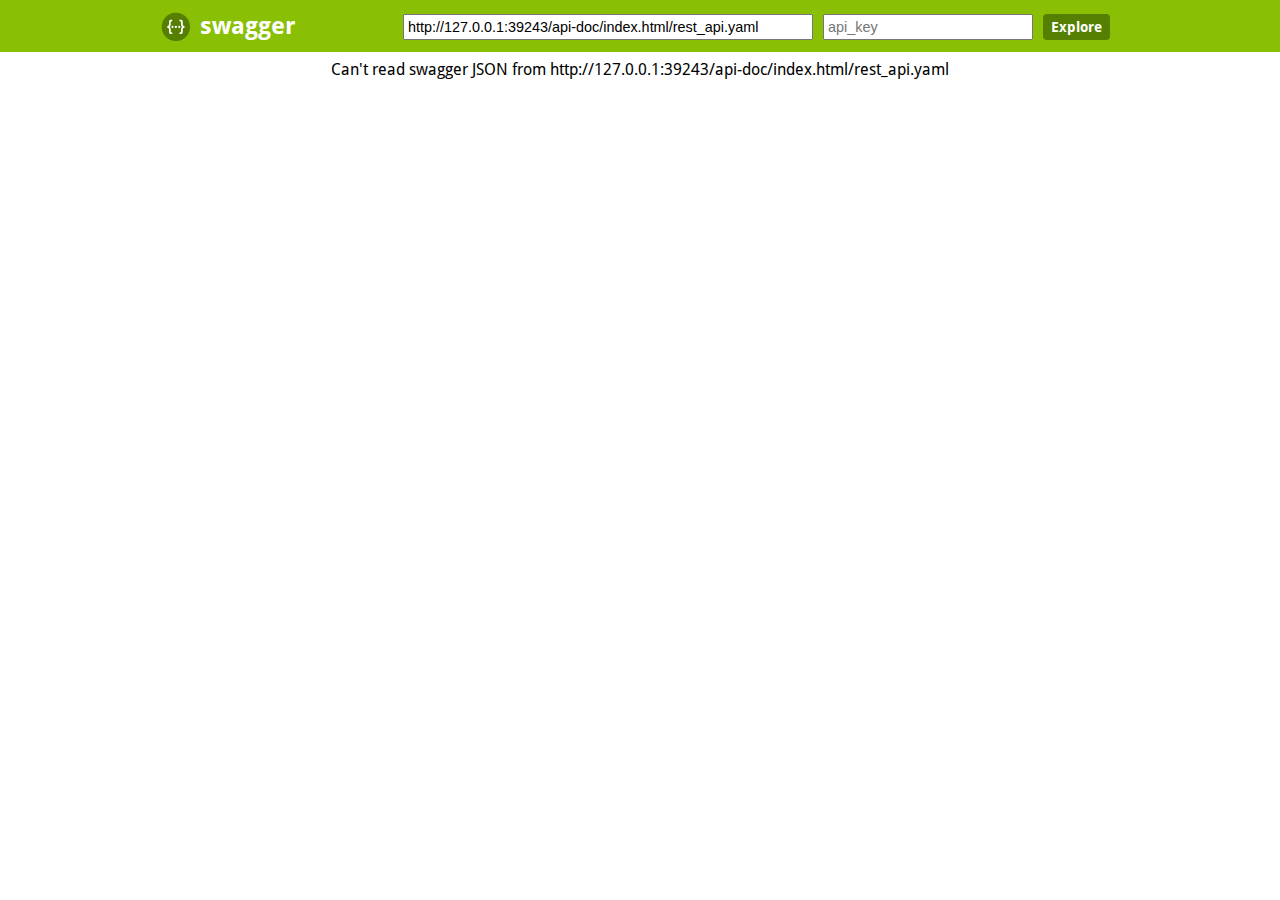
==== commit d6b5ae37: "Merge remote-tracking branch 'origin/develop' into develop" ====
--- a/api-doc/index.html
+++ b/api-doc/index.html
@@ -35,7 +35,7 @@
       if (url && url.length > 1) {
         url = decodeURIComponent(url[1]);
       } else {
-        url = "../rest_api.yaml";
+        url = "rest_api.yaml";
       }
 
       // Pre load translate...
